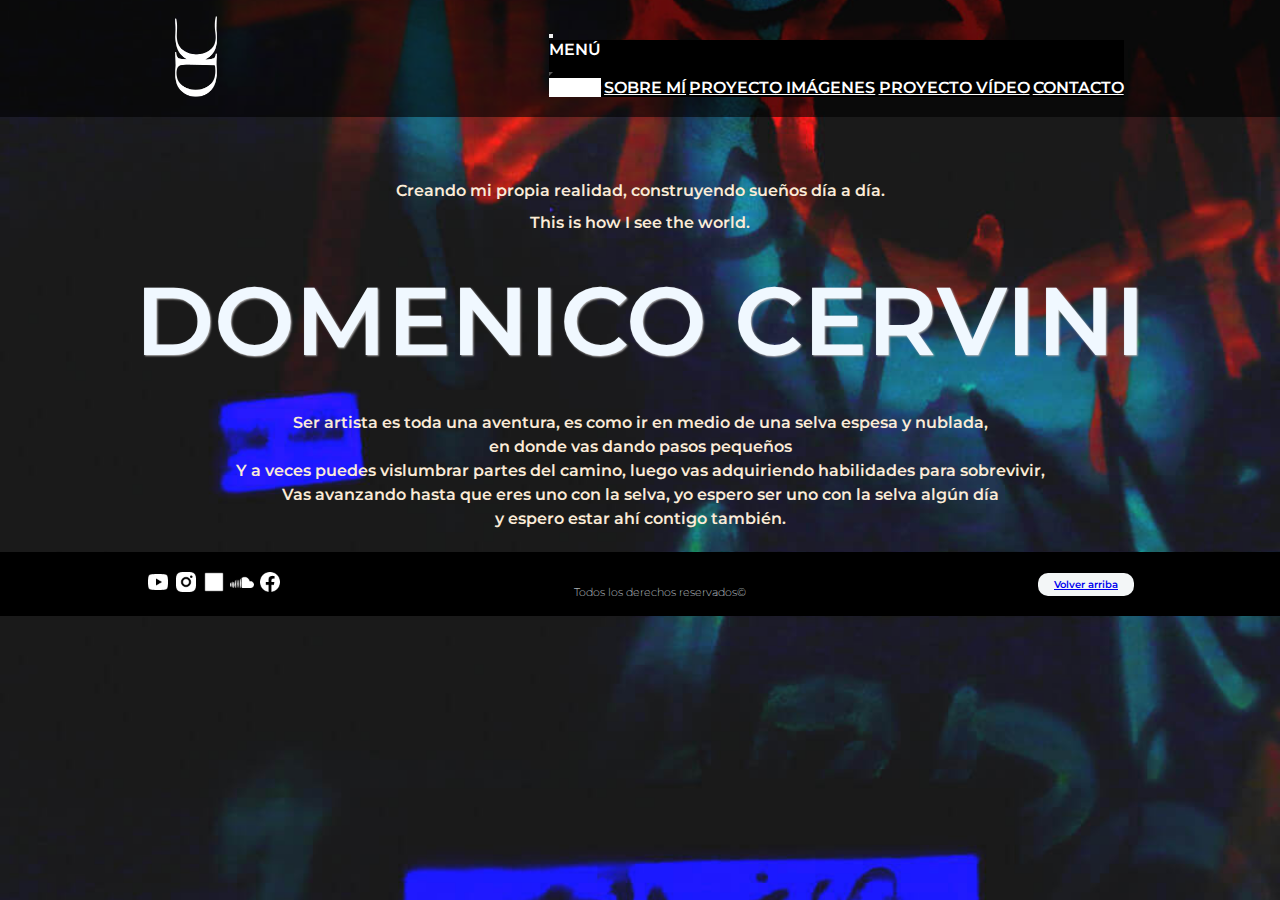
==== index.html @ 61b9f1d5 "modificando contacto" ====
<!DOCTYPE html>
<html lang="en">
<head>
    <meta charset="UTF-8">
    <meta http-equiv="X-UA-Compatible" content="IE=edge">
    <meta name="viewport" content="width=device-width, initial-scale=1.0">
    <!-- SEO -->
    <meta name="description"
      content="Descubre la biografía, música, proyecto de vídeos e imagenes del artista Domenico Cervini ¡Conoce su arte a través de sus ojos y sentidos hoy mismo!">
    <meta name="keywords"
      content="creatividad, inspiración, proceso creativo, composición, artista">
    <!-- link de mi tipografia -->
    <link rel="preconnect" href="https://fonts.googleapis.com">
    <link rel="preconnect" href="https://fonts.gstatic.com" crossorigin>
    <link href="https://fonts.googleapis.com/css2?family=Montserrat:wght@200;600;900&display=swap" rel="stylesheet">
    <!-- link de css de animaciones -->
    <link href="https://unpkg.com/aos@2.3.1/dist/aos.css" rel="stylesheet">
    <!-- link de css de bootstrap -->
    <link href="https://cdn.jsdelivr.net/npm/bootstrap@5.3.0-alpha1/dist/css/bootstrap.min.css" rel="stylesheet" integrity="sha384-GLhlTQ8iRABdZLl6O3oVMWSktQOp6b7In1Zl3/Jr59b6EGGoI1aFkw7cmDA6j6gD" crossorigin="anonymous">
    <!-- link de mi css -->
    <link rel="stylesheet" href="css/styles.css">
    <title> Domenico Cervini | Inicio</title>
</head>

<body class="bodyIndex">

    <!-- banner principal -->

    <header>
        <!-- enlace relativo e interno de logo para el header -->
        <div>
          <a href="index.html"> <img class="imgHeader" src="img/domenicoLogo.png" alt="logo nombre artista Domenico Cervini"> </a>
        </div>

        <!-- menú de navegación de bootstrap -->
        <nav class="navbar navbar-expand-lg">
          <div class="container-fluid">
            <button class="navbar-toggler" type="button" data-bs-toggle="offcanvas" data-bs-target="#offcanvasNavbar" aria-controls="offcanvasNavbar">
              <span class="navbar-toggler-icon"></span>
            </button>
            <div class="offcanvas offcanvas-end" tabindex="-1" id="offcanvasNavbar" aria-labelledby="offcanvasNavbarLabel">
              <div class="offcanvas-header">
                <p class="offcanvas-title" id="offcanvasNavbarLabel ">Menú</p>
                <button type="button" class="btn-close" data-bs-dismiss="offcanvas" aria-label="Close"></button>
              </div>
              <div class="offcanvas-body">
                <ul class="navbar-nav justify-content-end flex-grow-1 pe-3">
                  <li class="nav-item">
                    <a class="nav-link active" aria-current="page" href="index.html">Inicio</a>
                  </li>
                  <li class="nav-item">
                    <a class="nav-link" href="pages/sobreMi.html">Sobre mí</a>
                  </li>
                  <li class="nav-item">
                    <a class="nav-link" href="pages/proyectoImagenes.html">Proyecto imágenes</a>
                  </li>
                  <li class="nav-item">
                    <a class="nav-link" href="pages/proyectoVideo.html">Proyecto vídeo</a>
                  </li>
                  <li class="nav-item">
                    <a class="nav-link" href="pages/contacto.html">Contacto</a>
                  </li>
                </ul>
              </div>
            </div>
          </div>
        </nav>
    </header>

    <!-- enlace interno volver arriba -->
     <div id="irArriba"> </div>

    <!-- contenido principal del index/home -->
    <main class="mainIndex">
        <!-- texto inicial de inicio -->
        <p class="pIndex"> Creando mi propia realidad, construyendo sueños día a día. </p>
        <p class="pIndex"> This is how I see the world.</p>
  
        <!-- titulo principal de inicio -->
        <div data-aos="fade-down">
          <h1 class="tituloInicio"> DOMENICO CERVINI </h1>
        </div>

        <!-- texto artista inicio -->
        <div class="parrafoArtista">
          <p>Ser artista es toda una aventura, es como ir en medio de una selva espesa y nublada, </p>
          <p>en donde vas dando pasos pequeños </p>
          <p>Y a veces puedes vislumbrar partes del camino, luego vas adquiriendo habilidades para sobrevivir,</p>
          <p> Vas avanzando hasta que eres uno con la selva, yo espero ser uno con la selva algún día </p>
          <p>y espero estar ahí contigo también.</p>
        </div>
    </main>

    <!-- pie de página -->
    <footer>

            <!-- enlaces absoluto de redes -->
            <div>
            <a class="enlaces" href="https://www.youtube.com/channel/UC5MKo9LgobQGzyBZKidRn7w" target="_blank">
                <img src="img/youtube.png" alt="imagen de logo de youtube">
            </a> 
            <a class="enlaces" href="https://www.instagram.com/domenicocervini/" target="_blank">
                <img src="img/instagram.png" alt="imagen de logo de instagram">
            </a>
            <a class="enlaces" href="https://domenicocervini.bandcamp.com/" target="_blank">
                <img src="img/bandCamp.png" alt="imagen de logo de bandcamp">
            </a>
            <a class="enlaces" href="https://soundcloud.com/domenicocervini/" target="_blank">
                <img src="img/soundcloud.png" alt="imagen de logo de soundcloud">
            </a>
            <a class="enlaces" href="https://www.facebook.com/domenicocervini.music/" target="_blank">
                <img src="img/facebook.png" alt="imagen de logo de facebook">
            </a>
          </div>
                     
          <!-- párrafo información legal -->
          <p class="pFooter"> Todos los derechos reservados©</p>

            <!-- enlace interno -->
            <div class="irArriba">
                <a href="#irArriba">
                  Volver arriba
                </a>
            </div>
      </footer> 

           <!-- link de js de animacion -->
           <script src="https://unpkg.com/aos@2.3.1/dist/aos.js"></script>

           <!-- link de js de bootstrap -->
           <script src="https://cdn.jsdelivr.net/npm/bootstrap@5.3.0-alpha1/dist/js/bootstrap.bundle.min.js" integrity="sha384-w76AqPfDkMBDXo30jS1Sgez6pr3x5MlQ1ZAGC+nuZB+EYdgRZgiwxhTBTkF7CXvN" crossorigin="anonymous"></script>
          
           <!-- AOS -->
           <script>
            AOS.init();
          </script>
</body>
</html>
---- css/styles.css ----
/* reset */

*{
    margin: 0;
    padding: 0;
    box-sizing: border-box;
}


/* estilos generales */

body{

    font-family: 'Montserrat', sans-serif;
    font-weight: 600;
    color:aliceblue;
    background-image: url(../img/fondo.jpeg);
}


h1{
    font-family: 'Montserrat', sans-serif;
    font-weight: 600;
    text-shadow: 1px 1px 2px #b8b6b6;
    text-align: center;
    text-transform: uppercase;
}

.imgHeader{
    max-width: 5rem;
    height: auto;
}

/* estilos de header */

header{
    background-color: rgba(0, 0, 0, 0.6);
    display: flex;
    justify-content: space-around;
    align-items: center;
    position: sticky;
    top: 0;
    z-index: 2;
    text-transform: uppercase;
}

header nav ul{
    list-style: none;
    display: flex;
    gap: 0.2rem;
    background-color: rgb(0, 0, 0);
}

.offcanvas-header{
    color: rgb(255, 255, 255);
    background-color: rgb(0, 0, 0);
  }

.btn-close{
    color: rgb(0, 0, 0);
    background-color: rgb(255, 255, 255);
  }

.nav-link{
    color: rgb(255, 255, 255);
  }

  .offcanvas-body{
    background-color: rgb(0, 0, 0);
  }

  .nav-link.active {
    background-color: aliceblue;
    color: white;
  }

.container-fluid{
    background-color: transparent;
}

.navbar-toggler-icon{
    background-color: rgb(255, 255, 255);
}


/* estilos de main index */


.bodyIndex{
    background-image: url(../img/inicio.jpg);
    background-size: cover; 
    background-repeat: no-repeat;
    background-position: center;
}

.mainIndex {
    margin: 3rem 3rem 3rem 3rem;
    display: grid;
    grid-template-columns: 1fr;
    grid-template-rows: repeat(2, 10%);
    text-align: center;

}

.pIndex{
    color: antiquewhite;
}

.parrafoArtista{
    margin-top: 2rem;
    text-align: center;
    gap: 1rem;
    line-height: 1.5rem;
    color: antiquewhite;
}

.tituloInicio{
    font-size:2rem;
}

/* estilos de main sobreMi */ 

.tituloSobreMi{
    text-transform: uppercase;
    text-align: center;
}

.mainSobreMi{
    display: flex;
    flex-direction: column;
    justify-content: space-around;
    align-items: center;
    gap: 1rem;
    line-height: 2rem;
    margin: 3rem;
    text-align: justify;
}

.videoSobreMi, .pSobreMiDesktop{
    display:none;
}

/* estilos de main proyectoVideos */

.mainVideo{
    padding: 3rem;
    line-height: 2rem;
    text-align: center;
}

.pProyectoVideo{
    margin-top: 1rem;
    margin-bottom: 1rem;
}

.estiloVideo{
    margin-top: 2rem;
    width: 300px;
    height: 220px;
}


/* estilos de main proyectoImagenes */ 

.mainProyectoImagenes{
    padding: 2rem;
    margin-top: 2rem;
    margin-bottom: 2rem;
    line-height: 2rem;
    text-align:justify;
}

.textoImagenes{
    margin-top: 3rem;
    margin-bottom: 3rem;
}

/* estilos de main contacto */

.mainContacto{
    padding: 0.5rem;
    line-height: 2rem;
    margin: 3rem;
    text-align: justify;
}

.imgContacto{
    margin-top: 3rem;
    margin-bottom: 3rem;
}

.formulario{
    color: black;
}

.mensajeFormulario, .botonesFormulario{
    text-align: center;
    color:aliceblue;
}

/* estilos de footer */

footer{
    background-color: rgb(0, 0, 0);
    display: flex;
    justify-content: space-around;
    align-items: center;
    position: relative;
    width: 100%;
    height: 4rem;
    bottom: 0;
}

.pFooter{
    font-family: 'Montserrat', sans-serif;
    font-weight: 200;
    padding-top: 1rem;
    font-size: 0.7rem;
}

.redesSociales{
    font-weight: bold;
    font-weight: 600;
    font-size: 0.7rem;
}

footer a img {
    width: 1.5rem;
    text-decoration-line: none;
}

.enlaces{
    text-decoration: none;
}

#irArriba{
    position: absolute;
    top: 0;
    text-decoration: none;
    
}

.irArriba{
    font-size: 0.6rem;
    display:inline-block;
    background-color:rgb(243, 246, 247);
    padding: 6px 16px;
    border-radius: 10px;
    text-decoration: none;
}



/* mq de tablets */

@media screen and (min-width:680px) {

    /* mq de main sobre mi */

    .videoSobreMi{
        display: block; 
        width: 42rem;
        height: 42rem;   
    }

    /* mq de proyectoVideos */

    .video{
        display: grid;
        grid-template-columns: 1fr 1fr;
        grid-template-rows: 1fr 1fr;
        gap: 10px;
        margin-top: 4rem;
    }

    /* mq de main proyectoImagenes */

    .mainProyectoImagenes{
        padding: 1rem;
        line-height: 2rem;
        text-align:center;
    }

    .textoImagenes{
        margin: 2rem;
    }
}


/* mq de desktop */

@media screen and (min-width:1024px) {


    /* estilos generales */

    .nav-link.active {
        background-color: rgb(255, 255, 255);
        color: white;
      }

      header nav ul{
        list-style: none;
        display: flex;
        gap: 0.2rem;
        background-color: transparent;
    }
    

    /* estilos generales de transiciones */

    header nav ul li:hover{
        border-bottom: 1px solid rgb(213, 189, 175);
        transform: scale(0.9);
    }

    .tituloInicio, .tituloSobreMi, .tituloVideo, .tituloImagenes, .tituloContacto{
        transition: 2s;
    }

    .tituloInicio:hover, .tituloSobreMi:hover, .tituloVideo:hover, .tituloImagenes:hover, .tituloContacto:hover{
        transform: scale(0.8);
        transition: 4s;
    }


    /* mq de index  */

    .mainIndex{
        margin-top: 4rem;
    }


    .tituloInicio{
        margin-top: 1rem;
        font-size: 6rem;
    } 


    /* mq de sobreMi */

    .mainSobreMi{
        gap: 2rem;
        line-height: 2rem;
        margin: 3rem;
    }

    .pArtista{
        width: 80rem;
        text-align:center;  
    }

    .videoSobreMi {
        display: block; 
        margin-top: 2rem;
        margin-bottom: 2rem;
        width: 60rem;
        height: 42rem;   
    }

    .imgSobreMi{
        margin-top: 1rem;
        width: 76%;
        height: auto;
    }

    /* mq de proyectoVideos */

    .video{
        display: grid;
        grid-template-columns: repeat(2, 1fr);
        grid-template-rows: repeat(2, 1fr);
        gap: 5px;
        margin-top: -1rem;
    }

    .estiloVideo{
        width: 550px;
        height: 315px;
    }
    

    /* mq de proyectoImagenes */
    
    .mainProyectoImagenes{
        padding: 2rem;
        line-height: 2rem;
        text-align:center;
    }

    .textoImagenes{
        margin: 2rem;
    }
    
    /* mq de contacto */

    .mainContacto{
        background-color: aqua;
        display: grid;
        grid-template-columns: repeat(2, 1fr);
        grid-template-rows: repeat(3, 1fr);
    }

    .formulario{
        grid-column: span 2;
    }

    .tituloContacto{
        grid-column: span 1;
    }

    .imgContacto{
        grid-column: span 1;
    }

    .textoContacto{
        grid-column: span 1;
    }

    /* animacion a proyectoImagenes */

    .imgProyectoImagenes{
        animation-name: ani_img;
        animation-iteration-count: 3;
        animation-duration: 10s;
        animation-delay: 2s;
    }

    @keyframes ani_img {
        0%{
            transform: scale(1);
        }

        15%{
            transform: scale(0.9);
        }

        30%{
            transform: scale(0.8);
        }

        45%{
            transform: scale(0.7);
        }

        60%{
            transform: scale(0.8);
        }

        75%{
            transform: scale(0.9);
        }

        100%{
            transform: scale(1);
        }
    }

}
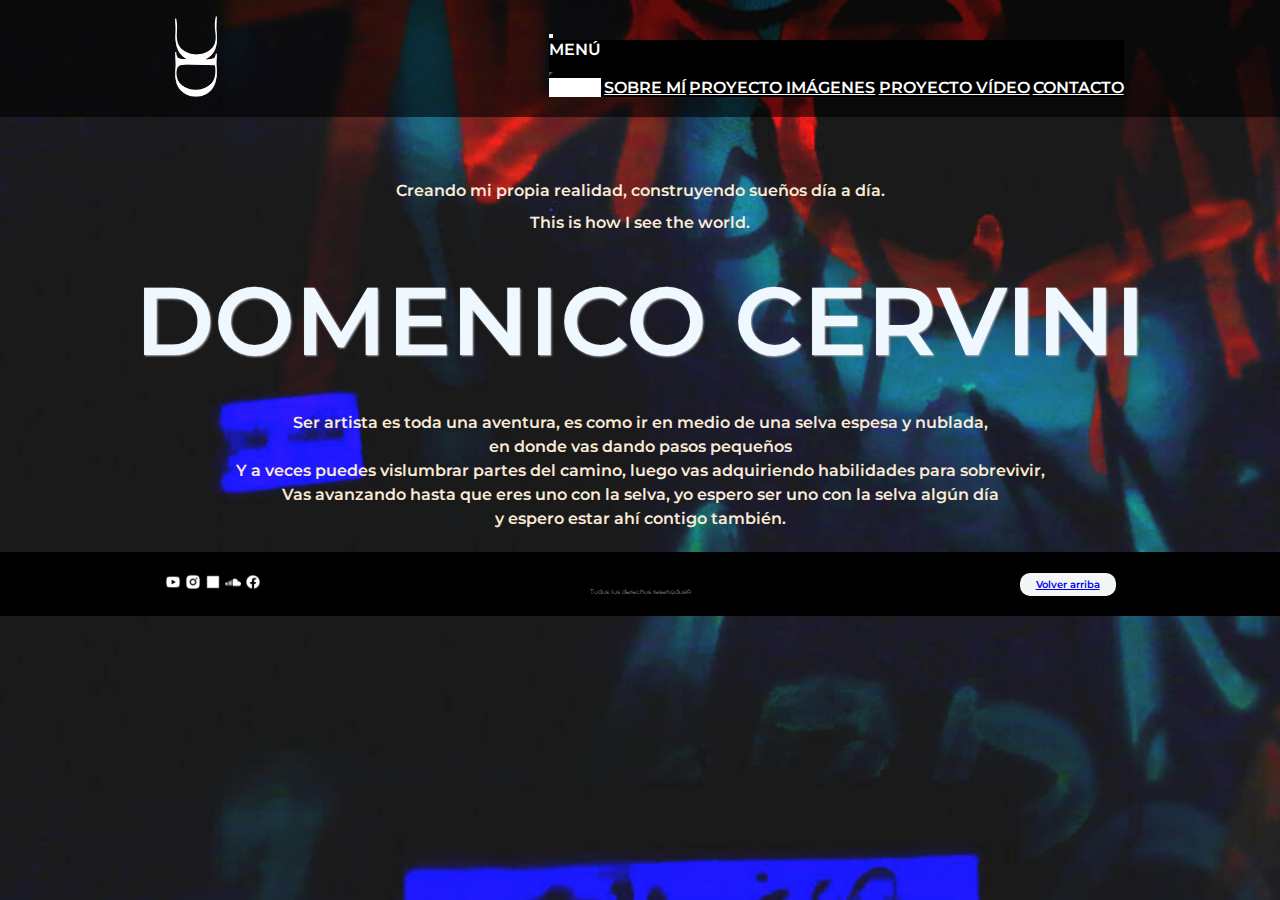
==== commit ee719385: "añandiendo favicon" ====
--- a/index.html
+++ b/index.html
@@ -20,6 +20,7 @@
     <!-- link de mi css -->
     <link rel="stylesheet" href="css/styles.css">
     <title> Domenico Cervini | Inicio</title>
+    <link rel="shortcut icon" type="image/png" href="img/favicon.png">
 </head>
 
 <body class="bodyIndex">
--- a/css/styles.css
+++ b/css/styles.css
@@ -216,17 +216,11 @@
     font-family: 'Montserrat', sans-serif;
     font-weight: 200;
     padding-top: 1rem;
-    font-size: 0.7rem;
-}
-
-.redesSociales{
-    font-weight: bold;
-    font-weight: 600;
-    font-size: 0.7rem;
+    font-size: 0.4rem;
 }
 
 footer a img {
-    width: 1.5rem;
+    width: 1rem;
     text-decoration-line: none;
 }
 
@@ -396,7 +390,7 @@
     /* mq de contacto */
 
     .mainContacto{
-        background-color: aqua;
+        background-color: rgb(0, 255, 149);
         display: grid;
         grid-template-columns: repeat(2, 1fr);
         grid-template-rows: repeat(3, 1fr);
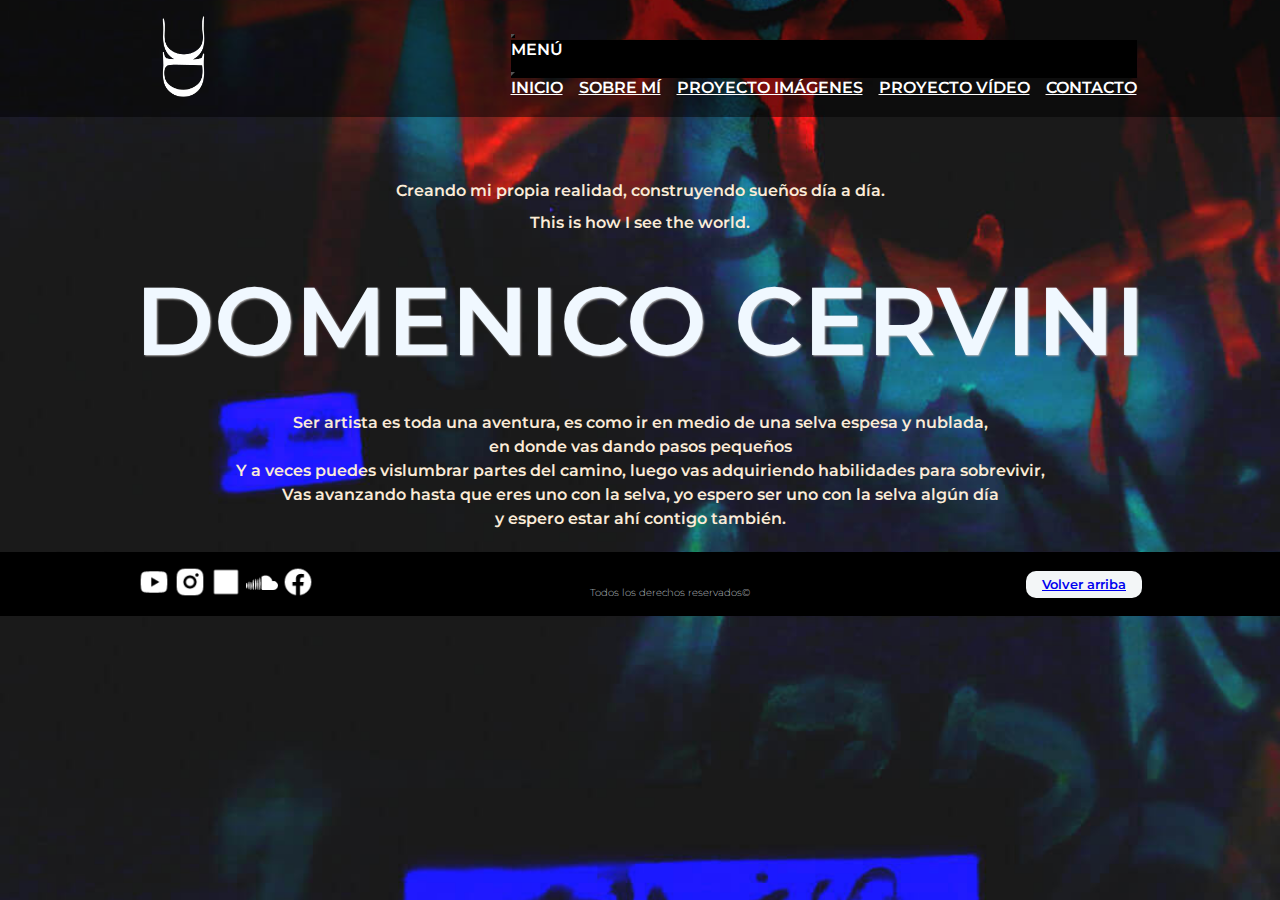
==== commit 381b088c: "modificando menu en desktop" ====
--- a/index.html
+++ b/index.html
@@ -47,7 +47,7 @@
               <div class="offcanvas-body">
                 <ul class="navbar-nav justify-content-end flex-grow-1 pe-3">
                   <li class="nav-item">
-                    <a class="nav-link active" aria-current="page" href="index.html">Inicio</a>
+                    <a class="nav-link" href="index.html">Inicio</a>
                   </li>
                   <li class="nav-item">
                     <a class="nav-link" href="pages/sobreMi.html">Sobre mí</a>
--- a/css/styles.css
+++ b/css/styles.css
@@ -1,7 +1,6 @@
-
 /* reset */
 
-*{
+* {
     margin: 0;
     padding: 0;
     box-sizing: border-box;
@@ -10,16 +9,15 @@
 
 /* estilos generales */
 
-body{
-
+body {
     font-family: 'Montserrat', sans-serif;
     font-weight: 600;
-    color:aliceblue;
+    color: aliceblue;
     background-image: url(../img/fondo.jpeg);
 }
 
 
-h1{
+h1 {
     font-family: 'Montserrat', sans-serif;
     font-weight: 600;
     text-shadow: 1px 1px 2px #b8b6b6;
@@ -27,15 +25,15 @@
     text-transform: uppercase;
 }
 
-.imgHeader{
+.imgHeader {
     max-width: 5rem;
     height: auto;
 }
 
 /* estilos de header */
 
-header{
-    background-color: rgba(0, 0, 0, 0.6);
+header {
+    background-color: rgba(0, 0, 0, 0.5);
     display: flex;
     justify-content: space-around;
     align-items: center;
@@ -45,51 +43,37 @@
     text-transform: uppercase;
 }
 
-header nav ul{
+header nav ul {
     list-style: none;
     display: flex;
     gap: 0.2rem;
     background-color: rgb(0, 0, 0);
 }
 
-.offcanvas-header{
+.offcanvas-header, .btn-close {
     color: rgb(255, 255, 255);
     background-color: rgb(0, 0, 0);
-  }
-
-.btn-close{
-    color: rgb(0, 0, 0);
-    background-color: rgb(255, 255, 255);
-  }
-
-.nav-link{
+}
+
+.nav-link {
     color: rgb(255, 255, 255);
-  }
-
-  .offcanvas-body{
+}
+
+.offcanvas-body {
     background-color: rgb(0, 0, 0);
-  }
-
-  .nav-link.active {
-    background-color: aliceblue;
-    color: white;
-  }
-
-.container-fluid{
-    background-color: transparent;
-}
-
-.navbar-toggler-icon{
-    background-color: rgb(255, 255, 255);
+}
+
+.navbar-toggler-icon, .navbar-toggler {
+    background-color:rgb(255, 255, 255);
 }
 
 
 /* estilos de main index */
 
 
-.bodyIndex{
+.bodyIndex {
     background-image: url(../img/inicio.jpg);
-    background-size: cover; 
+    background-size: cover;
     background-repeat: no-repeat;
     background-position: center;
 }
@@ -103,11 +87,11 @@
 
 }
 
-.pIndex{
+.pIndex {
     color: antiquewhite;
 }
 
-.parrafoArtista{
+.parrafoArtista {
     margin-top: 2rem;
     text-align: center;
     gap: 1rem;
@@ -115,18 +99,18 @@
     color: antiquewhite;
 }
 
-.tituloInicio{
-    font-size:2rem;
-}
-
-/* estilos de main sobreMi */ 
-
-.tituloSobreMi{
+.tituloInicio {
+    font-size: 2rem;
+}
+
+/* estilos de main sobreMi */
+
+.tituloSobreMi {
     text-transform: uppercase;
     text-align: center;
 }
 
-.mainSobreMi{
+.mainSobreMi {
     display: flex;
     flex-direction: column;
     justify-content: space-around;
@@ -137,71 +121,72 @@
     text-align: justify;
 }
 
-.videoSobreMi, .pSobreMiDesktop{
-    display:none;
+.videoSobreMi,
+.pSobreMiDesktop {
+    display: none;
 }
 
 /* estilos de main proyectoVideos */
 
-.mainVideo{
+.mainVideo {
     padding: 3rem;
     line-height: 2rem;
     text-align: center;
 }
 
-.pProyectoVideo{
+.pProyectoVideo {
     margin-top: 1rem;
     margin-bottom: 1rem;
 }
 
-.estiloVideo{
+.estiloVideo {
     margin-top: 2rem;
     width: 300px;
     height: 220px;
 }
 
 
-/* estilos de main proyectoImagenes */ 
-
-.mainProyectoImagenes{
+/* estilos de main proyectoImagenes */
+
+.mainProyectoImagenes {
     padding: 2rem;
     margin-top: 2rem;
     margin-bottom: 2rem;
     line-height: 2rem;
-    text-align:justify;
-}
-
-.textoImagenes{
+    text-align: justify;
+}
+
+.textoImagenes {
     margin-top: 3rem;
     margin-bottom: 3rem;
 }
 
 /* estilos de main contacto */
 
-.mainContacto{
+.mainContacto {
     padding: 0.5rem;
     line-height: 2rem;
     margin: 3rem;
     text-align: justify;
 }
 
-.imgContacto{
+.imgContacto {
     margin-top: 3rem;
     margin-bottom: 3rem;
 }
 
-.formulario{
+.formulario {
     color: black;
 }
 
-.mensajeFormulario, .botonesFormulario{
-    text-align: center;
-    color:aliceblue;
+.mensajeFormulario,.botonesFormulario {
+    text-align: center;
+    color: aliceblue;
 }
 
 /* estilos de footer */
 
-footer{
+footer {
     background-color: rgb(0, 0, 0);
     display: flex;
     justify-content: space-around;
@@ -212,7 +197,7 @@
     bottom: 0;
 }
 
-.pFooter{
+.pFooter {
     font-family: 'Montserrat', sans-serif;
     font-weight: 200;
     padding-top: 1rem;
@@ -224,21 +209,20 @@
     text-decoration-line: none;
 }
 
-.enlaces{
+.enlaces {
     text-decoration: none;
 }
 
-#irArriba{
+#irArriba {
     position: absolute;
     top: 0;
     text-decoration: none;
-    
-}
-
-.irArriba{
+}
+
+.irArriba {
     font-size: 0.6rem;
-    display:inline-block;
-    background-color:rgb(243, 246, 247);
+    display: inline-block;
+    background-color: rgb(243, 246, 247);
     padding: 6px 16px;
     border-radius: 10px;
     text-decoration: none;
@@ -252,15 +236,15 @@
 
     /* mq de main sobre mi */
 
-    .videoSobreMi{
-        display: block; 
+    .videoSobreMi {
+        display: block;
         width: 42rem;
-        height: 42rem;   
+        height: 42rem;
     }
 
     /* mq de proyectoVideos */
 
-    .video{
+    .video {
         display: grid;
         grid-template-columns: 1fr 1fr;
         grid-template-rows: 1fr 1fr;
@@ -270,15 +254,31 @@
 
     /* mq de main proyectoImagenes */
 
-    .mainProyectoImagenes{
+    .mainProyectoImagenes {
         padding: 1rem;
         line-height: 2rem;
-        text-align:center;
-    }
-
-    .textoImagenes{
+        text-align: center;
+    }
+
+    .textoImagenes {
         margin: 2rem;
     }
+
+    /* estilos de footer */
+
+    .pFooter {
+        font-size: 0.5rem;
+    }
+
+    footer a img {
+        width: 1.5rem;
+    }
+
+    .irArriba {
+        font-size: 0.6rem;
+        padding: 6px 16px;
+        border-radius: 10px;
+    }
 }
 
 
@@ -286,34 +286,26 @@
 
 @media screen and (min-width:1024px) {
 
-
-    /* estilos generales */
-
-    .nav-link.active {
-        background-color: rgb(255, 255, 255);
-        color: white;
-      }
-
-      header nav ul{
-        list-style: none;
-        display: flex;
-        gap: 0.2rem;
+    /* mq estilos de header */
+
+    header nav ul, .offcanvas-body {
+        gap: 1rem;
         background-color: transparent;
     }
-    
 
     /* estilos generales de transiciones */
 
-    header nav ul li:hover{
+    header nav ul li:hover {
         border-bottom: 1px solid rgb(213, 189, 175);
         transform: scale(0.9);
-    }
-
-    .tituloInicio, .tituloSobreMi, .tituloVideo, .tituloImagenes, .tituloContacto{
+        background-color: rgb(255, 255, 255, 0.4);
+    }
+
+    .tituloInicio, .tituloSobreMi, .tituloVideo, .tituloImagenes, .tituloContacto {
         transition: 2s;
     }
 
-    .tituloInicio:hover, .tituloSobreMi:hover, .tituloVideo:hover, .tituloImagenes:hover, .tituloContacto:hover{
+    .tituloInicio:hover, .tituloSobreMi:hover, .tituloVideo:hover, .tituloImagenes:hover, .tituloContacto:hover {
         transform: scale(0.8);
         transition: 4s;
     }
@@ -321,39 +313,39 @@
 
     /* mq de index  */
 
-    .mainIndex{
+    .mainIndex {
         margin-top: 4rem;
     }
 
 
-    .tituloInicio{
+    .tituloInicio {
         margin-top: 1rem;
         font-size: 6rem;
-    } 
+    }
 
 
     /* mq de sobreMi */
 
-    .mainSobreMi{
+    .mainSobreMi {
         gap: 2rem;
         line-height: 2rem;
         margin: 3rem;
     }
 
-    .pArtista{
+    .pArtista {
         width: 80rem;
-        text-align:center;  
+        text-align: center;
     }
 
     .videoSobreMi {
-        display: block; 
+        display: block;
         margin-top: 2rem;
         margin-bottom: 2rem;
         width: 60rem;
-        height: 42rem;   
-    }
-
-    .imgSobreMi{
+        height: 42rem;
+    }
+
+    .imgSobreMi {
         margin-top: 1rem;
         width: 76%;
         height: auto;
@@ -361,7 +353,7 @@
 
     /* mq de proyectoVideos */
 
-    .video{
+    .video {
         display: grid;
         grid-template-columns: repeat(2, 1fr);
         grid-template-rows: repeat(2, 1fr);
@@ -369,52 +361,68 @@
         margin-top: -1rem;
     }
 
-    .estiloVideo{
+    .estiloVideo {
         width: 550px;
         height: 315px;
     }
-    
+
 
     /* mq de proyectoImagenes */
-    
-    .mainProyectoImagenes{
+
+    .mainProyectoImagenes {
         padding: 2rem;
         line-height: 2rem;
-        text-align:center;
-    }
-
-    .textoImagenes{
+        text-align: center;
+    }
+
+    .textoImagenes {
         margin: 2rem;
     }
-    
+
     /* mq de contacto */
 
-    .mainContacto{
+    .mainContacto {
         background-color: rgb(0, 255, 149);
         display: grid;
-        grid-template-columns: repeat(2, 1fr);
-        grid-template-rows: repeat(3, 1fr);
-    }
-
-    .formulario{
-        grid-column: span 2;
-    }
-
-    .tituloContacto{
-        grid-column: span 1;
-    }
-
-    .imgContacto{
-        grid-column: span 1;
-    }
-
-    .textoContacto{
-        grid-column: span 1;
+        grid-template-columns: repeat(3, 3fr);
+        grid-template-rows: repeat(2, 1fr);
+    }
+
+    .formulario {
+        grid-row: span 2;
+    }
+
+    .tituloContacto {
+        grid-area: span ;
+    }
+
+    .imgContacto {
+        grid-area: span ;
+    }
+
+    .textoContacto {
+        grid-area: span ;
+    }
+
+    /* estilos de footer */
+
+    .pFooter {
+        font-size: 0.6rem;
+    }
+
+    footer a img {
+        width: 2rem;
+    }
+
+    .irArriba {
+        font-size: 0.8rem;
+        padding: 6px 16px;
+        border-radius: 10px;
     }
 
     /* animacion a proyectoImagenes */
 
-    .imgProyectoImagenes{
+    .imgProyectoImagenes {
         animation-name: ani_img;
         animation-iteration-count: 3;
         animation-duration: 10s;
@@ -422,36 +430,33 @@
     }
 
     @keyframes ani_img {
-        0%{
+        0% {
             transform: scale(1);
         }
 
-        15%{
+        15% {
             transform: scale(0.9);
         }
 
-        30%{
+        30% {
             transform: scale(0.8);
         }
 
-        45%{
+        45% {
             transform: scale(0.7);
         }
 
-        60%{
+        60% {
             transform: scale(0.8);
         }
 
-        75%{
+        75% {
             transform: scale(0.9);
         }
 
-        100%{
+        100% {
             transform: scale(1);
         }
     }
 
-}
-
-
-
+}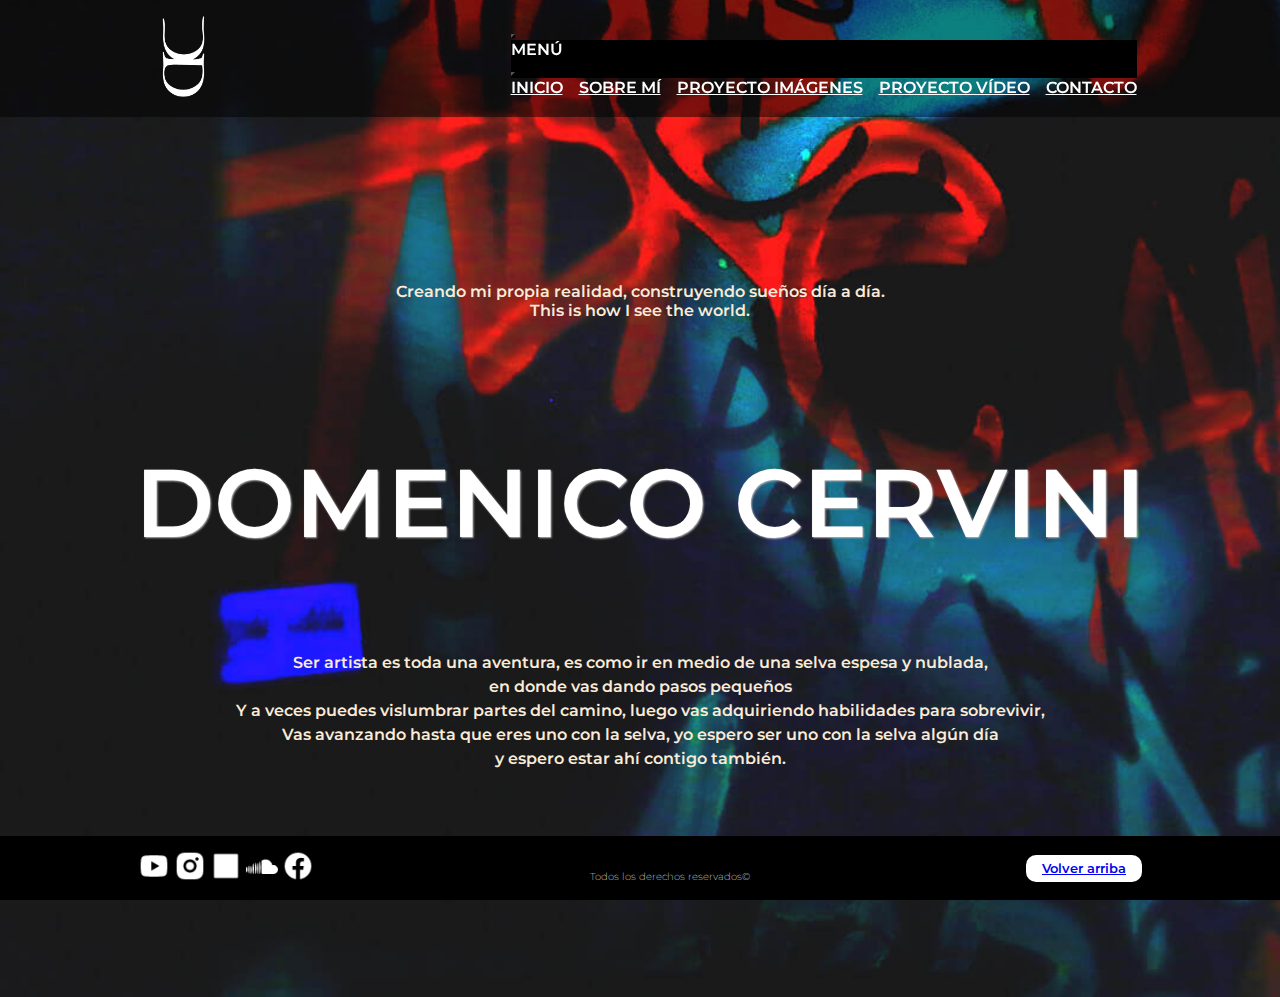
==== commit a4f2eafb: "modificando tamaño index" ====
--- a/index.html
+++ b/index.html
@@ -73,9 +73,12 @@
 
     <!-- contenido principal del index/home -->
     <main class="mainIndex">
+
         <!-- texto inicial de inicio -->
-        <p class="pIndex"> Creando mi propia realidad, construyendo sueños día a día. </p>
-        <p class="pIndex"> This is how I see the world.</p>
+        <div class="pIndex">
+          <p> Creando mi propia realidad, construyendo sueños día a día. </p>
+          <p> This is how I see the world.</p>
+      </div>
   
         <!-- titulo principal de inicio -->
         <div data-aos="fade-down">
@@ -93,7 +96,7 @@
     </main>
 
     <!-- pie de página -->
-    <footer>
+    <footer class="footerInicio">
 
             <!-- enlaces absoluto de redes -->
             <div>
--- a/css/styles.css
+++ b/css/styles.css
@@ -12,13 +12,14 @@
 body {
     font-family: 'Montserrat', sans-serif;
     font-weight: 600;
-    color: aliceblue;
+    color: rgb(243, 240, 236);
     background-image: url(../img/fondo.jpeg);
 }
 
 
 h1 {
     font-family: 'Montserrat', sans-serif;
+    color: white;
     font-weight: 600;
     text-shadow: 1px 1px 2px #b8b6b6;
     text-align: center;
@@ -50,7 +51,8 @@
     background-color: rgb(0, 0, 0);
 }
 
-.offcanvas-header, .btn-close {
+.offcanvas-header,
+.btn-close {
     color: rgb(255, 255, 255);
     background-color: rgb(0, 0, 0);
 }
@@ -63,8 +65,9 @@
     background-color: rgb(0, 0, 0);
 }
 
-.navbar-toggler-icon, .navbar-toggler {
-    background-color:rgb(255, 255, 255);
+.navbar-toggler-icon,
+.navbar-toggler {
+    background-color: rgb(255, 255, 255);
 }
 
 
@@ -121,8 +124,7 @@
     text-align: justify;
 }
 
-.videoSobreMi,
-.pSobreMiDesktop {
+.videoSobreMi, .pSobreMiDesktop {
     display: none;
 }
 
@@ -163,6 +165,10 @@
 
 /* estilos de main contacto */
 
+.tituloContacto{
+    margin-bottom: 2rem;
+}
+
 .mainContacto {
     padding: 0.5rem;
     line-height: 2rem;
@@ -179,9 +185,13 @@
     color: black;
 }
 
-.mensajeFormulario,.botonesFormulario {
+.mensajeFormulario, .botonesFormulario {
     text-align: center;
-    color: aliceblue;
+    color: antiquewhite;
+}
+
+.noTextoContacto{
+    display: none;
 }
 
 /* estilos de footer */
@@ -191,7 +201,7 @@
     display: flex;
     justify-content: space-around;
     align-items: center;
-    position: relative;
+    position: sticky;
     width: 100%;
     height: 4rem;
     bottom: 0;
@@ -222,7 +232,7 @@
 .irArriba {
     font-size: 0.6rem;
     display: inline-block;
-    background-color: rgb(243, 246, 247);
+    background-color:rgb(255, 255, 255);
     padding: 6px 16px;
     border-radius: 10px;
     text-decoration: none;
@@ -284,11 +294,12 @@
 
 /* mq de desktop */
 
-@media screen and (min-width:1024px) {
+@media screen and (min-width:1024px)  {
 
     /* mq estilos de header */
 
-    header nav ul, .offcanvas-body {
+    header nav ul,
+    .offcanvas-body {
         gap: 1rem;
         background-color: transparent;
     }
@@ -301,11 +312,19 @@
         background-color: rgb(255, 255, 255, 0.4);
     }
 
-    .tituloInicio, .tituloSobreMi, .tituloVideo, .tituloImagenes, .tituloContacto {
+    .tituloInicio,
+    .tituloSobreMi,
+    .tituloVideo,
+    .tituloImagenes,
+    .tituloContacto {
         transition: 2s;
     }
 
-    .tituloInicio:hover, .tituloSobreMi:hover, .tituloVideo:hover, .tituloImagenes:hover, .tituloContacto:hover {
+    .tituloInicio:hover,
+    .tituloSobreMi:hover,
+    .tituloVideo:hover,
+    .tituloImagenes:hover,
+    .tituloContacto:hover {
         transform: scale(0.8);
         transition: 4s;
     }
@@ -314,14 +333,24 @@
     /* mq de index  */
 
     .mainIndex {
-        margin-top: 4rem;
-    }
-
+        height: 80vh;
+    }
+
+    .pIndex{
+        margin-top: 13vh;
+    }
 
     .tituloInicio {
-        margin-top: 1rem;
+        margin-top: 23vh;
         font-size: 6rem;
     }
+
+        
+    .parrafoArtista {
+        margin-top: 38vh;
+        margin-bottom: 5vh;
+    }
+
 
 
     /* mq de sobreMi */
@@ -333,7 +362,7 @@
     }
 
     .pArtista {
-        width: 80rem;
+        width: 70rem;
         text-align: center;
     }
 
@@ -358,7 +387,6 @@
         grid-template-columns: repeat(2, 1fr);
         grid-template-rows: repeat(2, 1fr);
         gap: 5px;
-        margin-top: -1rem;
     }
 
     .estiloVideo {
@@ -381,30 +409,50 @@
 
     /* mq de contacto */
 
-    .mainContacto {
-        background-color: rgb(0, 255, 149);
+    .gridCaja {
         display: grid;
-        grid-template-columns: repeat(3, 3fr);
-        grid-template-rows: repeat(2, 1fr);
+        grid-template-columns: repeat(2, 1fr);
+        grid-template-rows: 60% 40%;
+        text-align: center;
+        margin-top: -5rem;
+    }
+
+    .noTextoContacto{
+        display: block;
     }
 
     .formulario {
-        grid-row: span 2;
-    }
-
-    .tituloContacto {
-        grid-area: span ;
+        grid-column: span 2;
+        padding: 3rem;
     }
 
     .imgContacto {
-        grid-area: span ;
+        width: 30rem;
+        height: 25rem;
+        margin-top: 6rem;
+        margin-left: 3.5rem;
     }
 
     .textoContacto {
-        grid-area: span ;
+        text-align: center;
+        margin-top: 4rem;
+        margin-left: 3rem;
+        padding: 3rem;
+        height: 30rem;
+        width: 36rem;
+        line-height: 2.2rem;
     }
 
     /* estilos de footer */
+
+    footer{
+        justify-content: space-around;
+        align-items: center;
+        position: sticky;
+        width: 100%;
+        height: 4rem;
+        bottom: 0;
+    }
 
     .pFooter {
         font-size: 0.6rem;
@@ -420,42 +468,42 @@
         border-radius: 10px;
     }
 
-    /* animacion a proyectoImagenes */
-
-    .imgProyectoImagenes {
+    /* animacion a sobreMi */
+
+    .imgSobreMi {
         animation-name: ani_img;
-        animation-iteration-count: 3;
+        animation-iteration-count: infinite;
         animation-duration: 10s;
-        animation-delay: 2s;
+        animation-delay: 1s;
     }
 
     @keyframes ani_img {
         0% {
+            transform: scale(1.1);
+        }
+
+        15% {
             transform: scale(1);
         }
 
-        15% {
+        30% {
             transform: scale(0.9);
         }
 
-        30% {
+        45% {
             transform: scale(0.8);
         }
 
-        45% {
-            transform: scale(0.7);
-        }
-
         60% {
-            transform: scale(0.8);
+            transform: scale(0.9);
         }
 
         75% {
-            transform: scale(0.9);
+            transform: scale(1);
         }
 
         100% {
-            transform: scale(1);
+            transform: scale(1.1);
         }
     }
 
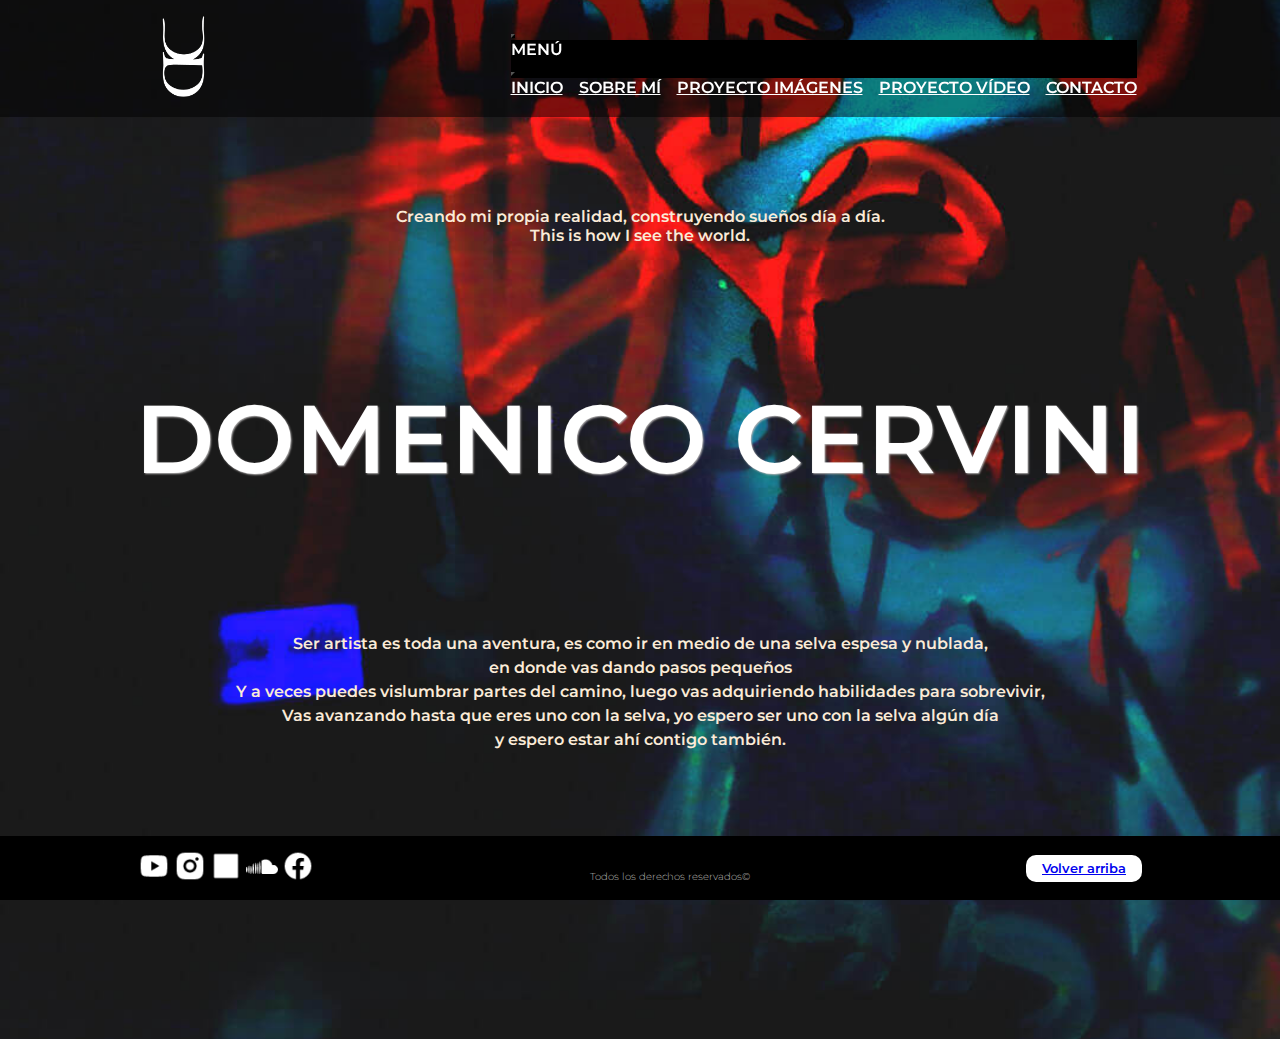
==== commit d0a794f4: "modificando responsive index" ====
--- a/index.html
+++ b/index.html
@@ -65,7 +65,7 @@
               </div>
             </div>
           </div>
-        </nav>
+        </nav> 
     </header>
 
     <!-- enlace interno volver arriba -->
--- a/css/styles.css
+++ b/css/styles.css
@@ -51,12 +51,15 @@
     background-color: rgb(0, 0, 0);
 }
 
-.offcanvas-header,
-.btn-close {
+.offcanvas-header {
     color: rgb(255, 255, 255);
     background-color: rgb(0, 0, 0);
 }
 
+.btn-close{
+    background-color:rgb(255, 255, 255);
+}
+
 .nav-link {
     color: rgb(255, 255, 255);
 }
@@ -65,9 +68,8 @@
     background-color: rgb(0, 0, 0);
 }
 
-.navbar-toggler-icon,
-.navbar-toggler {
-    background-color: rgb(255, 255, 255);
+.navbar-toggler{
+    background-color: whitesmoke;
 }
 
 
@@ -82,12 +84,8 @@
 }
 
 .mainIndex {
-    margin: 3rem 3rem 3rem 3rem;
-    display: grid;
-    grid-template-columns: 1fr;
-    grid-template-rows: repeat(2, 10%);
+    margin: 3rem;
     text-align: center;
-
 }
 
 .pIndex {
@@ -95,14 +93,15 @@
 }
 
 .parrafoArtista {
-    margin-top: 2rem;
+    margin-top: 5rem;
     text-align: center;
-    gap: 1rem;
+    gap: 2rem;
     line-height: 1.5rem;
     color: antiquewhite;
 }
 
 .tituloInicio {
+    margin-top: 4rem;
     font-size: 2rem;
 }
 
@@ -337,18 +336,18 @@
     }
 
     .pIndex{
-        margin-top: 13vh;
+        margin-top: 10vh;
     }
 
     .tituloInicio {
-        margin-top: 23vh;
+        margin-top: 15vh;
         font-size: 6rem;
     }
 
         
     .parrafoArtista {
-        margin-top: 38vh;
-        margin-bottom: 5vh;
+        margin-top: 15vh;
+        text-align: center;
     }
 
 
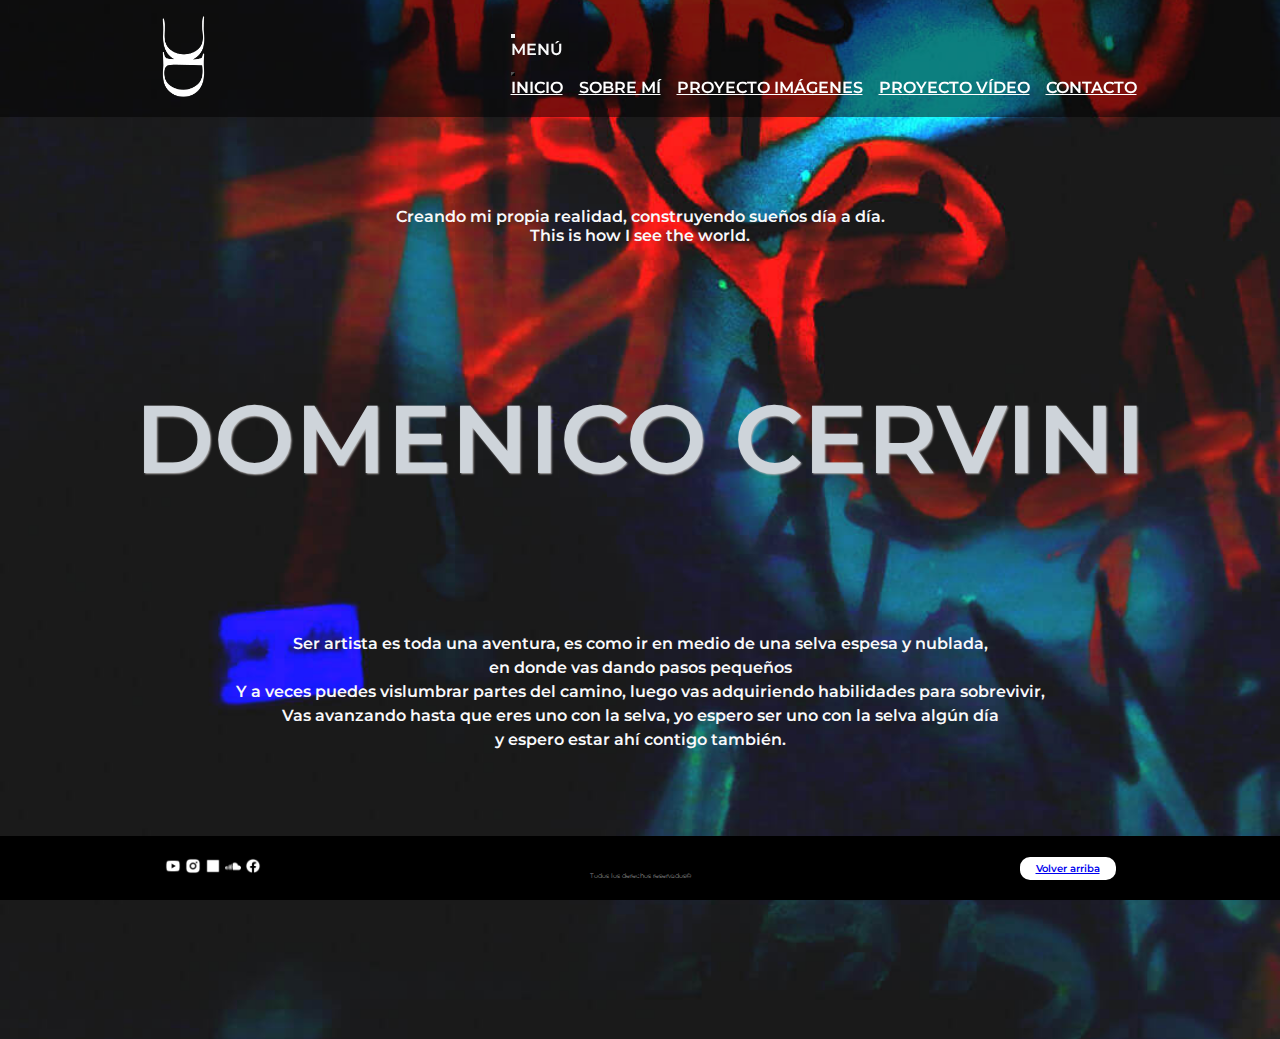
==== commit c2874554: "añadiendo scss a mi proyecto" ====
--- a/index.html
+++ b/index.html
@@ -18,19 +18,24 @@
     <!-- link de css de bootstrap -->
     <link href="https://cdn.jsdelivr.net/npm/bootstrap@5.3.0-alpha1/dist/css/bootstrap.min.css" rel="stylesheet" integrity="sha384-GLhlTQ8iRABdZLl6O3oVMWSktQOp6b7In1Zl3/Jr59b6EGGoI1aFkw7cmDA6j6gD" crossorigin="anonymous">
     <!-- link de mi css -->
-    <link rel="stylesheet" href="css/styles.css">
+    <link rel="stylesheet" href="css/main.css">
     <title> Domenico Cervini | Inicio</title>
     <link rel="shortcut icon" type="image/png" href="img/favicon.png">
 </head>
 
 <body class="bodyIndex">
 
+    <!-- enlace interno volver arriba -->
+    <div id="irArriba"> </div>
+
     <!-- banner principal -->
 
     <header>
         <!-- enlace relativo e interno de logo para el header -->
         <div>
-          <a href="index.html"> <img class="imgHeader" src="img/domenicoLogo.png" alt="logo nombre artista Domenico Cervini"> </a>
+          <a href="index.html"> 
+            <img class="imgHeader" src="img/domenicoLogo.png" alt="logo nombre artista Domenico Cervini"> 
+          </a>
         </div>
 
         <!-- menú de navegación de bootstrap -->
@@ -68,9 +73,6 @@
         </nav> 
     </header>
 
-    <!-- enlace interno volver arriba -->
-     <div id="irArriba"> </div>
-
     <!-- contenido principal del index/home -->
     <main class="mainIndex">
 
@@ -78,7 +80,7 @@
         <div class="pIndex">
           <p> Creando mi propia realidad, construyendo sueños día a día. </p>
           <p> This is how I see the world.</p>
-      </div>
+        </div>
   
         <!-- titulo principal de inicio -->
         <div data-aos="fade-down">
@@ -98,8 +100,8 @@
     <!-- pie de página -->
     <footer class="footerInicio">
 
-            <!-- enlaces absoluto de redes -->
-            <div>
+        <!-- enlaces absoluto de redes -->
+        <div>
             <a class="enlaces" href="https://www.youtube.com/channel/UC5MKo9LgobQGzyBZKidRn7w" target="_blank">
                 <img src="img/youtube.png" alt="imagen de logo de youtube">
             </a> 
@@ -115,16 +117,16 @@
             <a class="enlaces" href="https://www.facebook.com/domenicocervini.music/" target="_blank">
                 <img src="img/facebook.png" alt="imagen de logo de facebook">
             </a>
-          </div>
+        </div>
                      
-          <!-- párrafo información legal -->
+        <!-- párrafo información legal -->
           <p class="pFooter"> Todos los derechos reservados©</p>
 
             <!-- enlace interno -->
             <div class="irArriba">
-                <a href="#irArriba">
-                  Volver arriba
-                </a>
+              <a href="#irArriba">
+                Volver arriba
+              </a>
             </div>
       </footer> 
 
--- a/css/main.css
+++ b/css/main.css
@@ -0,0 +1,906 @@
+/* estilos de index */
+.bodyIndex {
+  background-image: url(../img/inicio.jpg);
+  background-size: cover;
+  background-repeat: no-repeat;
+  background-position: center;
+  color: rgb(248, 249, 250);
+}
+
+.mainIndex {
+  margin: 3rem;
+  text-align: center;
+  color: rgb(248, 249, 250);
+}
+.mainIndex .pIndex {
+  color: rgb(248, 249, 250);
+}
+.mainIndex .tituloInicio {
+  margin-top: 4rem;
+  font-size: 2rem;
+}
+.mainIndex .parrafoArtista {
+  margin-top: 5rem;
+  text-align: center;
+  gap: 2rem;
+  line-height: 1.5rem;
+  color: rgb(248, 249, 250);
+}
+
+/* mq de desktop */
+@media screen and (min-width: 1024px) {
+  /* mq estilos de header */
+  header nav .offcanvas-body {
+    gap: 1rem;
+    background-color: transparent;
+  }
+  header nav ul {
+    gap: 1rem;
+    background-color: transparent;
+  }
+  /* mq de index  */
+  .mainIndex {
+    height: 80vh;
+  }
+  .mainIndex .pIndex {
+    margin-top: 10vh;
+  }
+  .mainIndex .tituloInicio {
+    margin-top: 15vh;
+    font-size: 6rem;
+  }
+  .mainIndex .parrafoArtista {
+    margin-top: 15vh;
+    text-align: center;
+  }
+  /* mq de sobreMi */
+  .mainSobreMi {
+    gap: 2rem;
+    margin: 3rem;
+  }
+  .mainSobreMi .imgSobreMi {
+    margin-top: 1rem;
+    width: 76%;
+    height: auto;
+  }
+  .mainSobreMi .videoSobreMi {
+    display: block;
+    margin-top: 2rem;
+    margin-bottom: 2rem;
+    width: 59rem;
+    height: 42rem;
+  }
+  .mainSobreMi .pArtista {
+    width: 70rem;
+    text-align: center;
+    line-height: 2rem;
+  }
+  /* mq de proyectoVideos */
+  .mainVideo .video {
+    display: grid;
+    grid-template-columns: repeat(2, 1fr);
+    grid-template-rows: repeat(2, 1fr);
+    gap: 2rem;
+  }
+  .mainVideo .video .estiloVideo {
+    width: 550px;
+    height: 315px;
+  }
+  /* mq de proyectoImagenes */
+  .mainProyectoImagenes {
+    margin: 2rem;
+    padding: 2rem;
+    line-height: 2rem;
+    text-align: center;
+  }
+  /* mq de contacto */
+  .gridCaja {
+    display: grid;
+    grid-template-columns: repeat(2, 1fr);
+    grid-template-rows: 60% 40%;
+    text-align: center;
+    margin-top: -5rem;
+    /* estilos de footer */
+  }
+  .gridCaja .textoContacto {
+    text-align: center;
+    margin-top: 4rem;
+    margin-left: 3rem;
+    padding: 3rem;
+    height: 30rem;
+    width: 36rem;
+    line-height: 2.2rem;
+  }
+  .gridCaja .noTextoContacto {
+    display: block;
+  }
+  .gridCaja .imgContacto {
+    width: 30rem;
+    height: 25rem;
+    margin-top: 6rem;
+    margin-left: 3.5rem;
+  }
+  .gridCaja .formulario {
+    grid-column: span 2;
+    padding: 3rem;
+  }
+  .gridCaja footer {
+    justify-content: space-around;
+    align-items: center;
+    position: -webkit-sticky;
+    position: sticky;
+    width: 100%;
+    height: 30rem;
+    bottom: 0;
+  }
+}
+/* mq de tablets */
+@media screen and (min-width: 680px) {
+  /* mq de main sobre mi */
+  .videoSobreMi {
+    display: block;
+    width: 42rem;
+    height: 42rem;
+  }
+  /* mq de proyectoVideos */
+  .video {
+    display: grid;
+    grid-template-columns: 1fr 1fr;
+    grid-template-rows: 1fr 1fr;
+    gap: 10px;
+    margin-top: 4rem;
+  }
+  /* mq de main proyectoImagenes */
+  .mainProyectoImagenes {
+    padding: 1rem;
+    line-height: 2rem;
+    text-align: center;
+  }
+  .mainProyectoImagenes .textoImagenes {
+    margin: 2rem;
+  }
+  /* estilos de footer */
+  footer .pFooter {
+    font-size: 3rem;
+  }
+  footer a img {
+    width: 1.5rem;
+  }
+}
+/* estilos de sobreMi */
+.mainSobreMi {
+  display: flex;
+  flex-direction: column;
+  justify-content: space-around;
+  align-items: center;
+  gap: 1rem;
+  line-height: 2rem;
+  margin: 3rem;
+  text-align: justify;
+}
+.mainSobreMi .tituloSobreMi {
+  text-transform: uppercase;
+  text-align: center;
+}
+.mainSobreMi .pSobreMiDesktop {
+  display: none;
+}
+.mainSobreMi .videoSobreMi {
+  display: none;
+}
+
+/* mq de desktop */
+@media screen and (min-width: 1024px) {
+  /* mq estilos de header */
+  header nav .offcanvas-body {
+    gap: 1rem;
+    background-color: transparent;
+  }
+  header nav ul {
+    gap: 1rem;
+    background-color: transparent;
+  }
+  /* mq de index  */
+  .mainIndex {
+    height: 80vh;
+  }
+  .mainIndex .pIndex {
+    margin-top: 10vh;
+  }
+  .mainIndex .tituloInicio {
+    margin-top: 15vh;
+    font-size: 6rem;
+  }
+  .mainIndex .parrafoArtista {
+    margin-top: 15vh;
+    text-align: center;
+  }
+  /* mq de sobreMi */
+  .mainSobreMi {
+    gap: 2rem;
+    margin: 3rem;
+  }
+  .mainSobreMi .imgSobreMi {
+    margin-top: 1rem;
+    width: 76%;
+    height: auto;
+  }
+  .mainSobreMi .videoSobreMi {
+    display: block;
+    margin-top: 2rem;
+    margin-bottom: 2rem;
+    width: 59rem;
+    height: 42rem;
+  }
+  .mainSobreMi .pArtista {
+    width: 70rem;
+    text-align: center;
+    line-height: 2rem;
+  }
+  /* mq de proyectoVideos */
+  .mainVideo .video {
+    display: grid;
+    grid-template-columns: repeat(2, 1fr);
+    grid-template-rows: repeat(2, 1fr);
+    gap: 2rem;
+  }
+  .mainVideo .video .estiloVideo {
+    width: 550px;
+    height: 315px;
+  }
+  /* mq de proyectoImagenes */
+  .mainProyectoImagenes {
+    margin: 2rem;
+    padding: 2rem;
+    line-height: 2rem;
+    text-align: center;
+  }
+  /* mq de contacto */
+  .gridCaja {
+    display: grid;
+    grid-template-columns: repeat(2, 1fr);
+    grid-template-rows: 60% 40%;
+    text-align: center;
+    margin-top: -5rem;
+    /* estilos de footer */
+  }
+  .gridCaja .textoContacto {
+    text-align: center;
+    margin-top: 4rem;
+    margin-left: 3rem;
+    padding: 3rem;
+    height: 30rem;
+    width: 36rem;
+    line-height: 2.2rem;
+  }
+  .gridCaja .noTextoContacto {
+    display: block;
+  }
+  .gridCaja .imgContacto {
+    width: 30rem;
+    height: 25rem;
+    margin-top: 6rem;
+    margin-left: 3.5rem;
+  }
+  .gridCaja .formulario {
+    grid-column: span 2;
+    padding: 3rem;
+  }
+  .gridCaja footer {
+    justify-content: space-around;
+    align-items: center;
+    position: -webkit-sticky;
+    position: sticky;
+    width: 100%;
+    height: 30rem;
+    bottom: 0;
+  }
+}
+/* mq de tablets */
+@media screen and (min-width: 680px) {
+  /* mq de main sobre mi */
+  .videoSobreMi {
+    display: block;
+    width: 42rem;
+    height: 42rem;
+  }
+  /* mq de proyectoVideos */
+  .video {
+    display: grid;
+    grid-template-columns: 1fr 1fr;
+    grid-template-rows: 1fr 1fr;
+    gap: 10px;
+    margin-top: 4rem;
+  }
+  /* mq de main proyectoImagenes */
+  .mainProyectoImagenes {
+    padding: 1rem;
+    line-height: 2rem;
+    text-align: center;
+  }
+  .mainProyectoImagenes .textoImagenes {
+    margin: 2rem;
+  }
+  /* estilos de footer */
+  footer .pFooter {
+    font-size: 3rem;
+  }
+  footer a img {
+    width: 1.5rem;
+  }
+}
+/* estilo proyecto imagenes */
+.mainProyectoImagenes {
+  padding: 2rem;
+  margin-top: 2rem;
+  margin-bottom: 2rem;
+  line-height: 2rem;
+  text-align: justify;
+}
+.mainProyectoImagenes .textoImagenes {
+  margin-top: 3rem;
+  margin-bottom: 3rem;
+}
+
+/* mq de desktop */
+@media screen and (min-width: 1024px) {
+  /* mq estilos de header */
+  header nav .offcanvas-body {
+    gap: 1rem;
+    background-color: transparent;
+  }
+  header nav ul {
+    gap: 1rem;
+    background-color: transparent;
+  }
+  /* mq de index  */
+  .mainIndex {
+    height: 80vh;
+  }
+  .mainIndex .pIndex {
+    margin-top: 10vh;
+  }
+  .mainIndex .tituloInicio {
+    margin-top: 15vh;
+    font-size: 6rem;
+  }
+  .mainIndex .parrafoArtista {
+    margin-top: 15vh;
+    text-align: center;
+  }
+  /* mq de sobreMi */
+  .mainSobreMi {
+    gap: 2rem;
+    margin: 3rem;
+  }
+  .mainSobreMi .imgSobreMi {
+    margin-top: 1rem;
+    width: 76%;
+    height: auto;
+  }
+  .mainSobreMi .videoSobreMi {
+    display: block;
+    margin-top: 2rem;
+    margin-bottom: 2rem;
+    width: 59rem;
+    height: 42rem;
+  }
+  .mainSobreMi .pArtista {
+    width: 70rem;
+    text-align: center;
+    line-height: 2rem;
+  }
+  /* mq de proyectoVideos */
+  .mainVideo .video {
+    display: grid;
+    grid-template-columns: repeat(2, 1fr);
+    grid-template-rows: repeat(2, 1fr);
+    gap: 2rem;
+  }
+  .mainVideo .video .estiloVideo {
+    width: 550px;
+    height: 315px;
+  }
+  /* mq de proyectoImagenes */
+  .mainProyectoImagenes {
+    margin: 2rem;
+    padding: 2rem;
+    line-height: 2rem;
+    text-align: center;
+  }
+  /* mq de contacto */
+  .gridCaja {
+    display: grid;
+    grid-template-columns: repeat(2, 1fr);
+    grid-template-rows: 60% 40%;
+    text-align: center;
+    margin-top: -5rem;
+    /* estilos de footer */
+  }
+  .gridCaja .textoContacto {
+    text-align: center;
+    margin-top: 4rem;
+    margin-left: 3rem;
+    padding: 3rem;
+    height: 30rem;
+    width: 36rem;
+    line-height: 2.2rem;
+  }
+  .gridCaja .noTextoContacto {
+    display: block;
+  }
+  .gridCaja .imgContacto {
+    width: 30rem;
+    height: 25rem;
+    margin-top: 6rem;
+    margin-left: 3.5rem;
+  }
+  .gridCaja .formulario {
+    grid-column: span 2;
+    padding: 3rem;
+  }
+  .gridCaja footer {
+    justify-content: space-around;
+    align-items: center;
+    position: -webkit-sticky;
+    position: sticky;
+    width: 100%;
+    height: 30rem;
+    bottom: 0;
+  }
+}
+/* mq de tablets */
+@media screen and (min-width: 680px) {
+  /* mq de main sobre mi */
+  .videoSobreMi {
+    display: block;
+    width: 42rem;
+    height: 42rem;
+  }
+  /* mq de proyectoVideos */
+  .video {
+    display: grid;
+    grid-template-columns: 1fr 1fr;
+    grid-template-rows: 1fr 1fr;
+    gap: 10px;
+    margin-top: 4rem;
+  }
+  /* mq de main proyectoImagenes */
+  .mainProyectoImagenes {
+    padding: 1rem;
+    line-height: 2rem;
+    text-align: center;
+  }
+  .mainProyectoImagenes .textoImagenes {
+    margin: 2rem;
+  }
+  /* estilos de footer */
+  footer .pFooter {
+    font-size: 3rem;
+  }
+  footer a img {
+    width: 1.5rem;
+  }
+}
+/* proyecto video */
+.mainVideo {
+  padding: 3rem;
+  line-height: 2rem;
+  text-align: center;
+}
+.mainVideo .pProyectoVideo {
+  margin-top: 1rem;
+  margin-bottom: 1rem;
+}
+.mainVideo .estiloVideo {
+  margin-top: 2rem;
+  width: 270px;
+  height: 220px;
+}
+
+/* mq de desktop */
+@media screen and (min-width: 1024px) {
+  /* mq estilos de header */
+  header nav .offcanvas-body {
+    gap: 1rem;
+    background-color: transparent;
+  }
+  header nav ul {
+    gap: 1rem;
+    background-color: transparent;
+  }
+  /* mq de index  */
+  .mainIndex {
+    height: 80vh;
+  }
+  .mainIndex .pIndex {
+    margin-top: 10vh;
+  }
+  .mainIndex .tituloInicio {
+    margin-top: 15vh;
+    font-size: 6rem;
+  }
+  .mainIndex .parrafoArtista {
+    margin-top: 15vh;
+    text-align: center;
+  }
+  /* mq de sobreMi */
+  .mainSobreMi {
+    gap: 2rem;
+    margin: 3rem;
+  }
+  .mainSobreMi .imgSobreMi {
+    margin-top: 1rem;
+    width: 76%;
+    height: auto;
+  }
+  .mainSobreMi .videoSobreMi {
+    display: block;
+    margin-top: 2rem;
+    margin-bottom: 2rem;
+    width: 59rem;
+    height: 42rem;
+  }
+  .mainSobreMi .pArtista {
+    width: 70rem;
+    text-align: center;
+    line-height: 2rem;
+  }
+  /* mq de proyectoVideos */
+  .mainVideo .video {
+    display: grid;
+    grid-template-columns: repeat(2, 1fr);
+    grid-template-rows: repeat(2, 1fr);
+    gap: 2rem;
+  }
+  .mainVideo .video .estiloVideo {
+    width: 550px;
+    height: 315px;
+  }
+  /* mq de proyectoImagenes */
+  .mainProyectoImagenes {
+    margin: 2rem;
+    padding: 2rem;
+    line-height: 2rem;
+    text-align: center;
+  }
+  /* mq de contacto */
+  .gridCaja {
+    display: grid;
+    grid-template-columns: repeat(2, 1fr);
+    grid-template-rows: 60% 40%;
+    text-align: center;
+    margin-top: -5rem;
+    /* estilos de footer */
+  }
+  .gridCaja .textoContacto {
+    text-align: center;
+    margin-top: 4rem;
+    margin-left: 3rem;
+    padding: 3rem;
+    height: 30rem;
+    width: 36rem;
+    line-height: 2.2rem;
+  }
+  .gridCaja .noTextoContacto {
+    display: block;
+  }
+  .gridCaja .imgContacto {
+    width: 30rem;
+    height: 25rem;
+    margin-top: 6rem;
+    margin-left: 3.5rem;
+  }
+  .gridCaja .formulario {
+    grid-column: span 2;
+    padding: 3rem;
+  }
+  .gridCaja footer {
+    justify-content: space-around;
+    align-items: center;
+    position: -webkit-sticky;
+    position: sticky;
+    width: 100%;
+    height: 30rem;
+    bottom: 0;
+  }
+}
+/* mq de tablets */
+@media screen and (min-width: 680px) {
+  /* mq de main sobre mi */
+  .videoSobreMi {
+    display: block;
+    width: 42rem;
+    height: 42rem;
+  }
+  /* mq de proyectoVideos */
+  .video {
+    display: grid;
+    grid-template-columns: 1fr 1fr;
+    grid-template-rows: 1fr 1fr;
+    gap: 10px;
+    margin-top: 4rem;
+  }
+  /* mq de main proyectoImagenes */
+  .mainProyectoImagenes {
+    padding: 1rem;
+    line-height: 2rem;
+    text-align: center;
+  }
+  .mainProyectoImagenes .textoImagenes {
+    margin: 2rem;
+  }
+  /* estilos de footer */
+  footer .pFooter {
+    font-size: 3rem;
+  }
+  footer a img {
+    width: 1.5rem;
+  }
+}
+/* estilos contacto */
+.mainContacto {
+  padding: 0.5rem;
+  line-height: 2rem;
+  margin: 3rem;
+  text-align: justify;
+}
+.mainContacto .tituloContacto {
+  margin-bottom: 2rem;
+}
+.mainContacto .noTextoContacto {
+  display: none;
+}
+.mainContacto .imgContacto {
+  margin-top: 3rem;
+  margin-bottom: 3rem;
+}
+.mainContacto .formulario {
+  color: rgb(33, 37, 41);
+}
+.mainContacto .mensajeFormulario, .mainContacto .botonesFormulario {
+  text-align: center;
+  color: rgb(248, 249, 250);
+}
+
+/* mq de desktop */
+@media screen and (min-width: 1024px) {
+  /* mq estilos de header */
+  header nav .offcanvas-body {
+    gap: 1rem;
+    background-color: transparent;
+  }
+  header nav ul {
+    gap: 1rem;
+    background-color: transparent;
+  }
+  /* mq de index  */
+  .mainIndex {
+    height: 80vh;
+  }
+  .mainIndex .pIndex {
+    margin-top: 10vh;
+  }
+  .mainIndex .tituloInicio {
+    margin-top: 15vh;
+    font-size: 6rem;
+  }
+  .mainIndex .parrafoArtista {
+    margin-top: 15vh;
+    text-align: center;
+  }
+  /* mq de sobreMi */
+  .mainSobreMi {
+    gap: 2rem;
+    margin: 3rem;
+  }
+  .mainSobreMi .imgSobreMi {
+    margin-top: 1rem;
+    width: 76%;
+    height: auto;
+  }
+  .mainSobreMi .videoSobreMi {
+    display: block;
+    margin-top: 2rem;
+    margin-bottom: 2rem;
+    width: 59rem;
+    height: 42rem;
+  }
+  .mainSobreMi .pArtista {
+    width: 70rem;
+    text-align: center;
+    line-height: 2rem;
+  }
+  /* mq de proyectoVideos */
+  .mainVideo .video {
+    display: grid;
+    grid-template-columns: repeat(2, 1fr);
+    grid-template-rows: repeat(2, 1fr);
+    gap: 2rem;
+  }
+  .mainVideo .video .estiloVideo {
+    width: 550px;
+    height: 315px;
+  }
+  /* mq de proyectoImagenes */
+  .mainProyectoImagenes {
+    margin: 2rem;
+    padding: 2rem;
+    line-height: 2rem;
+    text-align: center;
+  }
+  /* mq de contacto */
+  .gridCaja {
+    display: grid;
+    grid-template-columns: repeat(2, 1fr);
+    grid-template-rows: 60% 40%;
+    text-align: center;
+    margin-top: -5rem;
+    /* estilos de footer */
+  }
+  .gridCaja .textoContacto {
+    text-align: center;
+    margin-top: 4rem;
+    margin-left: 3rem;
+    padding: 3rem;
+    height: 30rem;
+    width: 36rem;
+    line-height: 2.2rem;
+  }
+  .gridCaja .noTextoContacto {
+    display: block;
+  }
+  .gridCaja .imgContacto {
+    width: 30rem;
+    height: 25rem;
+    margin-top: 6rem;
+    margin-left: 3.5rem;
+  }
+  .gridCaja .formulario {
+    grid-column: span 2;
+    padding: 3rem;
+  }
+  .gridCaja footer {
+    justify-content: space-around;
+    align-items: center;
+    position: -webkit-sticky;
+    position: sticky;
+    width: 100%;
+    height: 30rem;
+    bottom: 0;
+  }
+}
+/* mq de tablets */
+@media screen and (min-width: 680px) {
+  /* mq de main sobre mi */
+  .videoSobreMi {
+    display: block;
+    width: 42rem;
+    height: 42rem;
+  }
+  /* mq de proyectoVideos */
+  .video {
+    display: grid;
+    grid-template-columns: 1fr 1fr;
+    grid-template-rows: 1fr 1fr;
+    gap: 10px;
+    margin-top: 4rem;
+  }
+  /* mq de main proyectoImagenes */
+  .mainProyectoImagenes {
+    padding: 1rem;
+    line-height: 2rem;
+    text-align: center;
+  }
+  .mainProyectoImagenes .textoImagenes {
+    margin: 2rem;
+  }
+  /* estilos de footer */
+  footer .pFooter {
+    font-size: 3rem;
+  }
+  footer a img {
+    width: 1.5rem;
+  }
+}
+/* reset general */
+* {
+  margin: 0;
+  padding: 0;
+  box-sizing: border-box;
+}
+
+/* estilos generales */
+body {
+  font-family: "Montserrat", sans-serif;
+  font-weight: 600;
+  background-image: url(../img/fondo.jpeg);
+  color: rgb(248, 249, 250);
+}
+body h1 {
+  font-family: "Montserrat", sans-serif;
+  font-weight: 600;
+  text-shadow: 1px 1px 2px #b8b6b6;
+  text-align: center;
+  text-transform: uppercase;
+  color: rgb(206, 212, 218);
+}
+
+/* estilos de header */
+header {
+  display: flex;
+  justify-content: space-around;
+  align-items: center;
+  position: -webkit-sticky;
+  position: sticky;
+  top: 0;
+  z-index: 2;
+  text-transform: uppercase;
+  background-color: rgba(0, 0, 0, 0.5);
+}
+header .imgHeader {
+  max-width: 5rem;
+  height: auto;
+}
+header .navbar_toggler {
+  background-color: whitesmoke;
+}
+header .offcanvas_header {
+  color: rgb(255, 255, 255);
+  background-color: rgb(0, 0, 0);
+}
+header .btn-close {
+  background-color: rgb(255, 255, 255);
+}
+header .offcanvas-body {
+  background-color: rgb(0, 0, 0);
+}
+header ul {
+  list-style: none;
+  display: flex;
+  gap: 0.2rem;
+  background-color: rgb(0, 0, 0);
+}
+header .nav-link {
+  color: rgb(255, 255, 255);
+}
+
+/* estilos de footer */
+footer {
+  background-color: rgb(0, 0, 0);
+  display: flex;
+  justify-content: space-around;
+  align-items: center;
+  position: -webkit-sticky;
+  position: sticky;
+  width: 100%;
+  height: 4rem;
+  bottom: 0;
+}
+footer .enlaces {
+  text-decoration: none;
+}
+footer .enlaces img {
+  width: 1rem;
+  -webkit-text-decoration-line: none;
+          text-decoration-line: none;
+}
+footer .pFooter {
+  font-family: "Montserrat", sans-serif;
+  font-weight: 200;
+  padding-top: 1rem;
+  font-size: 0.4rem;
+}
+footer .irArriba {
+  font-size: 0.6rem;
+  display: inline-block;
+  background-color: rgb(255, 255, 255);
+  padding: 6px 16px;
+  border-radius: 10px;
+  text-decoration: none;
+}
+footer .irArriba #irArriba {
+  position: absolute;
+  top: 0;
+  text-decoration: none;
+}/*# sourceMappingURL=main.css.map */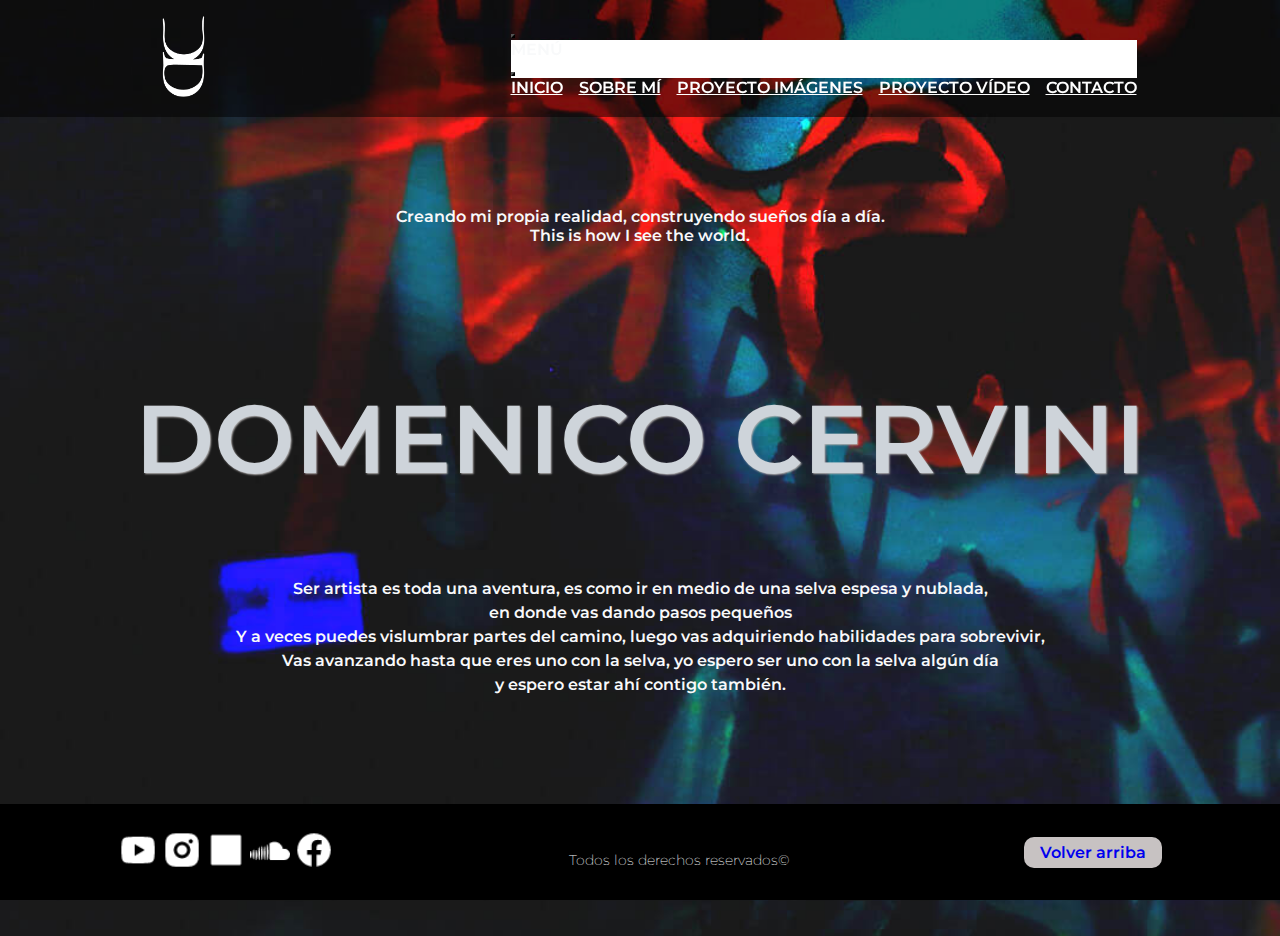
==== commit cfe39628: "modificando nomenclatura de proyecto" ====
--- a/index.html
+++ b/index.html
@@ -98,24 +98,24 @@
     </main>
 
     <!-- pie de página -->
-    <footer class="footerInicio">
+    <footer class="footer">
 
         <!-- enlaces absoluto de redes -->
         <div>
-            <a class="enlaces" href="https://www.youtube.com/channel/UC5MKo9LgobQGzyBZKidRn7w" target="_blank">
-                <img src="img/youtube.png" alt="imagen de logo de youtube">
+            <a class="enlaceFooter" href="https://www.youtube.com/channel/UC5MKo9LgobQGzyBZKidRn7w" target="_blank">
+                <img class="imgFooter"  src="img/youtube.png" alt="imagen de logo de youtube">
             </a> 
-            <a class="enlaces" href="https://www.instagram.com/domenicocervini/" target="_blank">
-                <img src="img/instagram.png" alt="imagen de logo de instagram">
+            <a class="enlaceFooter" href="https://www.instagram.com/domenicocervini/" target="_blank">
+                <img class="imgFooter" src="img/instagram.png" alt="imagen de logo de instagram">
             </a>
-            <a class="enlaces" href="https://domenicocervini.bandcamp.com/" target="_blank">
-                <img src="img/bandCamp.png" alt="imagen de logo de bandcamp">
+            <a class="enlaceFooter" href="https://domenicocervini.bandcamp.com/" target="_blank">
+                <img class="imgFooter" src="img/bandCamp.png" alt="imagen de logo de bandcamp">
             </a>
-            <a class="enlaces" href="https://soundcloud.com/domenicocervini/" target="_blank">
-                <img src="img/soundcloud.png" alt="imagen de logo de soundcloud">
+            <a class="enlaceFooter" href="https://soundcloud.com/domenicocervini/" target="_blank">
+                <img class="imgFooter" src="img/soundcloud.png" alt="imagen de logo de soundcloud">
             </a>
-            <a class="enlaces" href="https://www.facebook.com/domenicocervini.music/" target="_blank">
-                <img src="img/facebook.png" alt="imagen de logo de facebook">
+            <a class="enlaceFooter" href="https://www.facebook.com/domenicocervini.music/" target="_blank">
+                <img class="imgFooter" src="img/facebook.png" alt="imagen de logo de facebook">
             </a>
         </div>
                      
@@ -124,7 +124,7 @@
 
             <!-- enlace interno -->
             <div class="irArriba">
-              <a href="#irArriba">
+              <a class="etiquetaArriba" href="#irArriba">
                 Volver arriba
               </a>
             </div>
--- a/css/main.css
+++ b/css/main.css
@@ -1,3 +1,85 @@
+/* reset general */
+* {
+  margin: 0;
+  padding: 0;
+  box-sizing: border-box;
+}
+
+/* estilos generales */
+body {
+  font-family: "Montserrat", sans-serif;
+  font-weight: 600;
+  background-image: url(../img/fondo.jpeg);
+  color: rgb(248, 249, 250);
+}
+body h1 {
+  font-family: "Montserrat", sans-serif;
+  font-weight: 600;
+  text-shadow: 1px 1px 2px #b8b6b6;
+  text-align: center;
+  text-transform: uppercase;
+  color: rgb(206, 212, 218);
+}
+
+/* estilos de header */
+header .imgHeader {
+  max-width: 5rem;
+  height: auto;
+}
+header .navbar-toggler {
+  background-color: whitesmoke;
+}
+header .offcanvas-header {
+  background-color: rgb(255, 255, 255);
+}
+header .btn-close {
+  background-color: rgba(11, 11, 11, 0.5);
+}
+header .offcanvas-body {
+  background-color: rgb(0, 0, 0);
+}
+header ul {
+  list-style: none;
+  display: flex;
+  gap: 0.2rem;
+  background-color: rgb(0, 0, 0);
+}
+header .nav-link {
+  color: rgb(255, 255, 255);
+}
+
+/* estilos de footer */
+.footer .enlaceFooter {
+  text-decoration: none;
+}
+.footer .enlaceFooter img {
+  width: 1rem;
+  -webkit-text-decoration-line: none;
+          text-decoration-line: none;
+}
+.footer .pFooter {
+  font-family: "Montserrat", sans-serif;
+  font-weight: 200;
+  padding-top: 1rem;
+  font-size: 0.4rem;
+}
+.footer .irArriba {
+  font-size: 0.6rem;
+  display: inline-block;
+  background-color: rgb(199, 194, 194);
+  padding: 6px 16px;
+  border-radius: 10px;
+  text-decoration: none;
+}
+.footer .irArriba .etiquetaArriba {
+  text-decoration: none;
+}
+.footer .irArriba #irArriba {
+  position: absolute;
+  top: 0;
+  text-decoration: none;
+}
+
 /* estilos de index */
 .bodyIndex {
   background-image: url(../img/inicio.jpg);
@@ -18,154 +100,6 @@
 .mainIndex .tituloInicio {
   margin-top: 4rem;
   font-size: 2rem;
-}
-.mainIndex .parrafoArtista {
-  margin-top: 5rem;
-  text-align: center;
-  gap: 2rem;
-  line-height: 1.5rem;
-  color: rgb(248, 249, 250);
-}
-
-/* mq de desktop */
-@media screen and (min-width: 1024px) {
-  /* mq estilos de header */
-  header nav .offcanvas-body {
-    gap: 1rem;
-    background-color: transparent;
-  }
-  header nav ul {
-    gap: 1rem;
-    background-color: transparent;
-  }
-  /* mq de index  */
-  .mainIndex {
-    height: 80vh;
-  }
-  .mainIndex .pIndex {
-    margin-top: 10vh;
-  }
-  .mainIndex .tituloInicio {
-    margin-top: 15vh;
-    font-size: 6rem;
-  }
-  .mainIndex .parrafoArtista {
-    margin-top: 15vh;
-    text-align: center;
-  }
-  /* mq de sobreMi */
-  .mainSobreMi {
-    gap: 2rem;
-    margin: 3rem;
-  }
-  .mainSobreMi .imgSobreMi {
-    margin-top: 1rem;
-    width: 76%;
-    height: auto;
-  }
-  .mainSobreMi .videoSobreMi {
-    display: block;
-    margin-top: 2rem;
-    margin-bottom: 2rem;
-    width: 59rem;
-    height: 42rem;
-  }
-  .mainSobreMi .pArtista {
-    width: 70rem;
-    text-align: center;
-    line-height: 2rem;
-  }
-  /* mq de proyectoVideos */
-  .mainVideo .video {
-    display: grid;
-    grid-template-columns: repeat(2, 1fr);
-    grid-template-rows: repeat(2, 1fr);
-    gap: 2rem;
-  }
-  .mainVideo .video .estiloVideo {
-    width: 550px;
-    height: 315px;
-  }
-  /* mq de proyectoImagenes */
-  .mainProyectoImagenes {
-    margin: 2rem;
-    padding: 2rem;
-    line-height: 2rem;
-    text-align: center;
-  }
-  /* mq de contacto */
-  .gridCaja {
-    display: grid;
-    grid-template-columns: repeat(2, 1fr);
-    grid-template-rows: 60% 40%;
-    text-align: center;
-    margin-top: -5rem;
-    /* estilos de footer */
-  }
-  .gridCaja .textoContacto {
-    text-align: center;
-    margin-top: 4rem;
-    margin-left: 3rem;
-    padding: 3rem;
-    height: 30rem;
-    width: 36rem;
-    line-height: 2.2rem;
-  }
-  .gridCaja .noTextoContacto {
-    display: block;
-  }
-  .gridCaja .imgContacto {
-    width: 30rem;
-    height: 25rem;
-    margin-top: 6rem;
-    margin-left: 3.5rem;
-  }
-  .gridCaja .formulario {
-    grid-column: span 2;
-    padding: 3rem;
-  }
-  .gridCaja footer {
-    justify-content: space-around;
-    align-items: center;
-    position: -webkit-sticky;
-    position: sticky;
-    width: 100%;
-    height: 30rem;
-    bottom: 0;
-  }
-}
-/* mq de tablets */
-@media screen and (min-width: 680px) {
-  /* mq de main sobre mi */
-  .videoSobreMi {
-    display: block;
-    width: 42rem;
-    height: 42rem;
-  }
-  /* mq de proyectoVideos */
-  .video {
-    display: grid;
-    grid-template-columns: 1fr 1fr;
-    grid-template-rows: 1fr 1fr;
-    gap: 10px;
-    margin-top: 4rem;
-  }
-  /* mq de main proyectoImagenes */
-  .mainProyectoImagenes {
-    padding: 1rem;
-    line-height: 2rem;
-    text-align: center;
-  }
-  .mainProyectoImagenes .textoImagenes {
-    margin: 2rem;
-  }
-  /* estilos de footer */
-  footer .pFooter {
-    font-size: 3rem;
-  }
-  footer a img {
-    width: 1.5rem;
-  }
 }
 /* estilos de sobreMi */
 .mainSobreMi {
@@ -189,113 +123,60 @@
   display: none;
 }
 
-/* mq de desktop */
-@media screen and (min-width: 1024px) {
-  /* mq estilos de header */
-  header nav .offcanvas-body {
-    gap: 1rem;
-    background-color: transparent;
-  }
-  header nav ul {
-    gap: 1rem;
-    background-color: transparent;
-  }
-  /* mq de index  */
-  .mainIndex {
-    height: 80vh;
-  }
-  .mainIndex .pIndex {
-    margin-top: 10vh;
-  }
-  .mainIndex .tituloInicio {
-    margin-top: 15vh;
-    font-size: 6rem;
-  }
-  .mainIndex .parrafoArtista {
-    margin-top: 15vh;
-    text-align: center;
-  }
-  /* mq de sobreMi */
-  .mainSobreMi {
-    gap: 2rem;
-    margin: 3rem;
-  }
-  .mainSobreMi .imgSobreMi {
-    margin-top: 1rem;
-    width: 76%;
-    height: auto;
-  }
-  .mainSobreMi .videoSobreMi {
-    display: block;
-    margin-top: 2rem;
-    margin-bottom: 2rem;
-    width: 59rem;
-    height: 42rem;
-  }
-  .mainSobreMi .pArtista {
-    width: 70rem;
-    text-align: center;
-    line-height: 2rem;
-  }
-  /* mq de proyectoVideos */
-  .mainVideo .video {
-    display: grid;
-    grid-template-columns: repeat(2, 1fr);
-    grid-template-rows: repeat(2, 1fr);
-    gap: 2rem;
-  }
-  .mainVideo .video .estiloVideo {
-    width: 550px;
-    height: 315px;
-  }
-  /* mq de proyectoImagenes */
-  .mainProyectoImagenes {
-    margin: 2rem;
-    padding: 2rem;
-    line-height: 2rem;
-    text-align: center;
-  }
-  /* mq de contacto */
-  .gridCaja {
-    display: grid;
-    grid-template-columns: repeat(2, 1fr);
-    grid-template-rows: 60% 40%;
-    text-align: center;
-    margin-top: -5rem;
-    /* estilos de footer */
-  }
-  .gridCaja .textoContacto {
-    text-align: center;
-    margin-top: 4rem;
-    margin-left: 3rem;
-    padding: 3rem;
-    height: 30rem;
-    width: 36rem;
-    line-height: 2.2rem;
-  }
-  .gridCaja .noTextoContacto {
-    display: block;
-  }
-  .gridCaja .imgContacto {
-    width: 30rem;
-    height: 25rem;
-    margin-top: 6rem;
-    margin-left: 3.5rem;
-  }
-  .gridCaja .formulario {
-    grid-column: span 2;
-    padding: 3rem;
-  }
-  .gridCaja footer {
-    justify-content: space-around;
-    align-items: center;
-    position: -webkit-sticky;
-    position: sticky;
-    width: 100%;
-    height: 30rem;
-    bottom: 0;
-  }
-}
+/* estilo proyecto imagenes */
+.mainProyectoImagenes {
+  padding: 2rem;
+  margin-top: 2rem;
+  margin-bottom: 2rem;
+  line-height: 2rem;
+  text-align: justify;
+}
+.mainProyectoImagenes .textoImagenes {
+  margin-top: 3rem;
+  margin-bottom: 3rem;
+}
+
+/* proyecto video */
+.mainVideo {
+  padding: 3rem;
+  line-height: 2rem;
+  text-align: center;
+}
+.mainVideo .pProyectoVideo {
+  margin-top: 1rem;
+  margin-bottom: 1rem;
+}
+.mainVideo .estiloVideo {
+  margin-top: 2rem;
+  width: 270px;
+  height: 220px;
+}
+
+/* estilos contacto */
+.mainContacto {
+  padding: 0.5rem;
+  line-height: 2rem;
+  margin: 3rem;
+  text-align: justify;
+}
+.mainContacto .tituloContacto {
+  margin-bottom: 2rem;
+}
+.mainContacto .noTextoContacto {
+  display: none;
+}
+.mainContacto .imgContacto {
+  margin-top: 3rem;
+  margin-bottom: 3rem;
+}
+.mainContacto .formulario {
+  color: rgb(33, 37, 41);
+}
+.mainContacto .mensajeFormulario, .mainContacto .botonesFormulario {
+  text-align: center;
+  color: rgb(248, 249, 250);
+}
+
 /* mq de tablets */
 @media screen and (min-width: 680px) {
   /* mq de main sobre mi */
@@ -310,11 +191,11 @@
     grid-template-columns: 1fr 1fr;
     grid-template-rows: 1fr 1fr;
     gap: 10px;
-    margin-top: 4rem;
+    margin-top: 1rem;
   }
   /* mq de main proyectoImagenes */
   .mainProyectoImagenes {
-    padding: 1rem;
+    padding: 1.5rem;
     line-height: 2rem;
     text-align: center;
   }
@@ -322,26 +203,16 @@
     margin: 2rem;
   }
   /* estilos de footer */
-  footer .pFooter {
-    font-size: 3rem;
-  }
-  footer a img {
+  .footer .enlaceFooter {
+    text-decoration: none;
+  }
+  .footer .pFooter {
+    font-size: 0.6rem;
+  }
+  .footer .imgFooter {
     width: 1.5rem;
   }
 }
-/* estilo proyecto imagenes */
-.mainProyectoImagenes {
-  padding: 2rem;
-  margin-top: 2rem;
-  margin-bottom: 2rem;
-  line-height: 2rem;
-  text-align: justify;
-}
-.mainProyectoImagenes .textoImagenes {
-  margin-top: 3rem;
-  margin-bottom: 3rem;
-}
-
 /* mq de desktop */
 @media screen and (min-width: 1024px) {
   /* mq estilos de header */
@@ -355,7 +226,7 @@
   }
   /* mq de index  */
   .mainIndex {
-    height: 80vh;
+    height: 65vh;
   }
   .mainIndex .pIndex {
     margin-top: 10vh;
@@ -390,6 +261,9 @@
     text-align: center;
     line-height: 2rem;
   }
+  .mainSobreMi .pSobreMiDesktop {
+    display: block;
+  }
   /* mq de proyectoVideos */
   .mainVideo .video {
     display: grid;
@@ -398,8 +272,8 @@
     gap: 2rem;
   }
   .mainVideo .video .estiloVideo {
-    width: 550px;
-    height: 315px;
+    width: 690px;
+    height: 430px;
   }
   /* mq de proyectoImagenes */
   .mainProyectoImagenes {
@@ -411,16 +285,15 @@
   /* mq de contacto */
   .gridCaja {
     display: grid;
-    grid-template-columns: repeat(2, 1fr);
+    grid-template-columns: repeat 2, 1fr;
     grid-template-rows: 60% 40%;
     text-align: center;
     margin-top: -5rem;
-    /* estilos de footer */
   }
   .gridCaja .textoContacto {
     text-align: center;
     margin-top: 4rem;
-    margin-left: 3rem;
+    margin-left: 10rem;
     padding: 3rem;
     height: 30rem;
     width: 36rem;
@@ -439,394 +312,103 @@
     grid-column: span 2;
     padding: 3rem;
   }
-  .gridCaja footer {
+  /* estilos de footer */
+  .footer {
     justify-content: space-around;
     align-items: center;
     position: -webkit-sticky;
     position: sticky;
     width: 100%;
-    height: 30rem;
+    height: 7rem;
     bottom: 0;
   }
-}
-/* mq de tablets */
-@media screen and (min-width: 680px) {
-  /* mq de main sobre mi */
-  .videoSobreMi {
-    display: block;
-    width: 42rem;
-    height: 42rem;
-  }
-  /* mq de proyectoVideos */
-  .video {
-    display: grid;
-    grid-template-columns: 1fr 1fr;
-    grid-template-rows: 1fr 1fr;
-    gap: 10px;
-    margin-top: 4rem;
-  }
-  /* mq de main proyectoImagenes */
-  .mainProyectoImagenes {
-    padding: 1rem;
-    line-height: 2rem;
-    text-align: center;
-  }
-  .mainProyectoImagenes .textoImagenes {
-    margin: 2rem;
-  }
-  /* estilos de footer */
-  footer .pFooter {
-    font-size: 3rem;
-  }
-  footer a img {
-    width: 1.5rem;
-  }
-}
-/* proyecto video */
-.mainVideo {
-  padding: 3rem;
-  line-height: 2rem;
-  text-align: center;
-}
-.mainVideo .pProyectoVideo {
-  margin-top: 1rem;
-  margin-bottom: 1rem;
-}
-.mainVideo .estiloVideo {
-  margin-top: 2rem;
-  width: 270px;
-  height: 220px;
-}
-
-/* mq de desktop */
-@media screen and (min-width: 1024px) {
-  /* mq estilos de header */
-  header nav .offcanvas-body {
-    gap: 1rem;
-    background-color: transparent;
-  }
-  header nav ul {
-    gap: 1rem;
-    background-color: transparent;
-  }
-  /* mq de index  */
-  .mainIndex {
-    height: 80vh;
-  }
-  .mainIndex .pIndex {
-    margin-top: 10vh;
-  }
-  .mainIndex .tituloInicio {
-    margin-top: 15vh;
-    font-size: 6rem;
-  }
-  .mainIndex .parrafoArtista {
-    margin-top: 15vh;
-    text-align: center;
-  }
-  /* mq de sobreMi */
-  .mainSobreMi {
-    gap: 2rem;
-    margin: 3rem;
-  }
-  .mainSobreMi .imgSobreMi {
-    margin-top: 1rem;
-    width: 76%;
-    height: auto;
-  }
-  .mainSobreMi .videoSobreMi {
-    display: block;
-    margin-top: 2rem;
-    margin-bottom: 2rem;
-    width: 59rem;
-    height: 42rem;
-  }
-  .mainSobreMi .pArtista {
-    width: 70rem;
-    text-align: center;
-    line-height: 2rem;
-  }
-  /* mq de proyectoVideos */
-  .mainVideo .video {
-    display: grid;
-    grid-template-columns: repeat(2, 1fr);
-    grid-template-rows: repeat(2, 1fr);
-    gap: 2rem;
-  }
-  .mainVideo .video .estiloVideo {
-    width: 550px;
-    height: 315px;
-  }
-  /* mq de proyectoImagenes */
-  .mainProyectoImagenes {
-    margin: 2rem;
-    padding: 2rem;
-    line-height: 2rem;
-    text-align: center;
-  }
-  /* mq de contacto */
-  .gridCaja {
-    display: grid;
-    grid-template-columns: repeat(2, 1fr);
-    grid-template-rows: 60% 40%;
-    text-align: center;
-    margin-top: -5rem;
-    /* estilos de footer */
-  }
-  .gridCaja .textoContacto {
-    text-align: center;
-    margin-top: 4rem;
-    margin-left: 3rem;
-    padding: 3rem;
-    height: 30rem;
-    width: 36rem;
-    line-height: 2.2rem;
-  }
-  .gridCaja .noTextoContacto {
-    display: block;
-  }
-  .gridCaja .imgContacto {
-    width: 30rem;
-    height: 25rem;
-    margin-top: 6rem;
-    margin-left: 3.5rem;
-  }
-  .gridCaja .formulario {
-    grid-column: span 2;
-    padding: 3rem;
-  }
-  .gridCaja footer {
-    justify-content: space-around;
-    align-items: center;
-    position: -webkit-sticky;
-    position: sticky;
-    width: 100%;
-    height: 30rem;
-    bottom: 0;
-  }
-}
-/* mq de tablets */
-@media screen and (min-width: 680px) {
-  /* mq de main sobre mi */
-  .videoSobreMi {
-    display: block;
-    width: 42rem;
-    height: 42rem;
-  }
-  /* mq de proyectoVideos */
-  .video {
-    display: grid;
-    grid-template-columns: 1fr 1fr;
-    grid-template-rows: 1fr 1fr;
-    gap: 10px;
-    margin-top: 4rem;
-  }
-  /* mq de main proyectoImagenes */
-  .mainProyectoImagenes {
-    padding: 1rem;
-    line-height: 2rem;
-    text-align: center;
-  }
-  .mainProyectoImagenes .textoImagenes {
-    margin: 2rem;
-  }
-  /* estilos de footer */
-  footer .pFooter {
-    font-size: 3rem;
-  }
-  footer a img {
-    width: 1.5rem;
-  }
-}
-/* estilos contacto */
-.mainContacto {
-  padding: 0.5rem;
-  line-height: 2rem;
-  margin: 3rem;
-  text-align: justify;
-}
-.mainContacto .tituloContacto {
-  margin-bottom: 2rem;
-}
-.mainContacto .noTextoContacto {
-  display: none;
-}
-.mainContacto .imgContacto {
-  margin-top: 3rem;
-  margin-bottom: 3rem;
-}
-.mainContacto .formulario {
-  color: rgb(33, 37, 41);
-}
-.mainContacto .mensajeFormulario, .mainContacto .botonesFormulario {
-  text-align: center;
-  color: rgb(248, 249, 250);
-}
-
-/* mq de desktop */
-@media screen and (min-width: 1024px) {
-  /* mq estilos de header */
-  header nav .offcanvas-body {
-    gap: 1rem;
-    background-color: transparent;
-  }
-  header nav ul {
-    gap: 1rem;
-    background-color: transparent;
-  }
-  /* mq de index  */
-  .mainIndex {
-    height: 80vh;
-  }
-  .mainIndex .pIndex {
-    margin-top: 10vh;
-  }
-  .mainIndex .tituloInicio {
-    margin-top: 15vh;
-    font-size: 6rem;
-  }
-  .mainIndex .parrafoArtista {
-    margin-top: 15vh;
-    text-align: center;
-  }
-  /* mq de sobreMi */
-  .mainSobreMi {
-    gap: 2rem;
-    margin: 3rem;
-  }
-  .mainSobreMi .imgSobreMi {
-    margin-top: 1rem;
-    width: 76%;
-    height: auto;
-  }
-  .mainSobreMi .videoSobreMi {
-    display: block;
-    margin-top: 2rem;
-    margin-bottom: 2rem;
-    width: 59rem;
-    height: 42rem;
-  }
-  .mainSobreMi .pArtista {
-    width: 70rem;
-    text-align: center;
-    line-height: 2rem;
-  }
-  /* mq de proyectoVideos */
-  .mainVideo .video {
-    display: grid;
-    grid-template-columns: repeat(2, 1fr);
-    grid-template-rows: repeat(2, 1fr);
-    gap: 2rem;
-  }
-  .mainVideo .video .estiloVideo {
-    width: 550px;
-    height: 315px;
-  }
-  /* mq de proyectoImagenes */
-  .mainProyectoImagenes {
-    margin: 2rem;
-    padding: 2rem;
-    line-height: 2rem;
-    text-align: center;
-  }
-  /* mq de contacto */
-  .gridCaja {
-    display: grid;
-    grid-template-columns: repeat(2, 1fr);
-    grid-template-rows: 60% 40%;
-    text-align: center;
-    margin-top: -5rem;
-    /* estilos de footer */
-  }
-  .gridCaja .textoContacto {
-    text-align: center;
-    margin-top: 4rem;
-    margin-left: 3rem;
-    padding: 3rem;
-    height: 30rem;
-    width: 36rem;
-    line-height: 2.2rem;
-  }
-  .gridCaja .noTextoContacto {
-    display: block;
-  }
-  .gridCaja .imgContacto {
-    width: 30rem;
-    height: 25rem;
-    margin-top: 6rem;
-    margin-left: 3.5rem;
-  }
-  .gridCaja .formulario {
-    grid-column: span 2;
-    padding: 3rem;
-  }
-  .gridCaja footer {
-    justify-content: space-around;
-    align-items: center;
-    position: -webkit-sticky;
-    position: sticky;
-    width: 100%;
-    height: 30rem;
-    bottom: 0;
-  }
-}
-/* mq de tablets */
-@media screen and (min-width: 680px) {
-  /* mq de main sobre mi */
-  .videoSobreMi {
-    display: block;
-    width: 42rem;
-    height: 42rem;
-  }
-  /* mq de proyectoVideos */
-  .video {
-    display: grid;
-    grid-template-columns: 1fr 1fr;
-    grid-template-rows: 1fr 1fr;
-    gap: 10px;
-    margin-top: 4rem;
-  }
-  /* mq de main proyectoImagenes */
-  .mainProyectoImagenes {
-    padding: 1rem;
-    line-height: 2rem;
-    text-align: center;
-  }
-  .mainProyectoImagenes .textoImagenes {
-    margin: 2rem;
-  }
-  /* estilos de footer */
-  footer .pFooter {
-    font-size: 3rem;
-  }
-  footer a img {
-    width: 1.5rem;
-  }
-}
-/* reset general */
-* {
-  margin: 0;
-  padding: 0;
-  box-sizing: border-box;
-}
-
-/* estilos generales */
-body {
-  font-family: "Montserrat", sans-serif;
-  font-weight: 600;
-  background-image: url(../img/fondo.jpeg);
-  color: rgb(248, 249, 250);
-}
-body h1 {
-  font-family: "Montserrat", sans-serif;
-  font-weight: 600;
-  text-shadow: 1px 1px 2px #b8b6b6;
-  text-align: center;
-  text-transform: uppercase;
-  color: rgb(206, 212, 218);
-}
-
-/* estilos de header */
+  .footer .pFooter {
+    font-size: 0.9rem;
+  }
+  .footer .enlaceFooter {
+    text-decoration: none;
+  }
+  .footer .enlaceFooter img {
+    width: 2.5rem;
+    -webkit-text-decoration-line: none;
+            text-decoration-line: none;
+  }
+  .footer .irArriba {
+    font-size: 1rem;
+    padding: 6px 16px;
+    border-radius: 10px;
+  }
+  /* estilos generales de transiciones */
+  header nav ul li:hover {
+    border-bottom: 1px solid rgb(213, 189, 175);
+    transform: scale(0.9);
+    background-color: rgba(255, 255, 255, 0.4);
+  }
+  .tituloInicio, .tituloSobreMi, .tituloVideo, .tituloImagenes, .tituloContacto {
+    transition: 2s;
+  }
+  .tituloInicio:hover, .tituloSobreMi:hover, .tituloVideo:hover, .tituloImagenes:hover, .tituloContacto:hover {
+    transform: scale(0.8);
+    transition: 4s;
+  }
+  /* animacion de sobreMi */
+  .imgSobreMi {
+    -webkit-animation-name: ani_img;
+            animation-name: ani_img;
+    -webkit-animation-iteration-count: infinite;
+            animation-iteration-count: infinite;
+    -webkit-animation-duration: 10s;
+            animation-duration: 10s;
+    -webkit-animation-delay: 1s;
+            animation-delay: 1s;
+  }
+  @-webkit-keyframes ani_img {
+    0% {
+      transform: scale(1.1);
+    }
+    15% {
+      transform: scale(1);
+    }
+    30% {
+      transform: scale(0.9);
+    }
+    45% {
+      transform: scale(0.8);
+    }
+    60% {
+      transform: scale(0.9);
+    }
+    75% {
+      transform: scale(1);
+    }
+    100% {
+      transform: scale(1.1);
+    }
+  }
+  @keyframes ani_img {
+    0% {
+      transform: scale(1.1);
+    }
+    15% {
+      transform: scale(1);
+    }
+    30% {
+      transform: scale(0.9);
+    }
+    45% {
+      transform: scale(0.8);
+    }
+    60% {
+      transform: scale(0.9);
+    }
+    75% {
+      transform: scale(1);
+    }
+    100% {
+      transform: scale(1.1);
+    }
+  }
+}
 header {
   display: flex;
   justify-content: space-around;
@@ -838,35 +420,16 @@
   text-transform: uppercase;
   background-color: rgba(0, 0, 0, 0.5);
 }
-header .imgHeader {
-  max-width: 5rem;
-  height: auto;
-}
-header .navbar_toggler {
-  background-color: whitesmoke;
-}
-header .offcanvas_header {
-  color: rgb(255, 255, 255);
-  background-color: rgb(0, 0, 0);
-}
-header .btn-close {
-  background-color: rgb(255, 255, 255);
-}
-header .offcanvas-body {
-  background-color: rgb(0, 0, 0);
-}
-header ul {
-  list-style: none;
-  display: flex;
-  gap: 0.2rem;
-  background-color: rgb(0, 0, 0);
-}
-header .nav-link {
-  color: rgb(255, 255, 255);
-}
-
-/* estilos de footer */
-footer {
+
+.mainIndex .parrafoArtista {
+  margin-top: 5rem;
+  text-align: center;
+  gap: 2rem;
+  line-height: 1.5rem;
+  color: rgb(248, 249, 250);
+}
+
+.footer {
   background-color: rgb(0, 0, 0);
   display: flex;
   justify-content: space-around;
@@ -874,33 +437,6 @@
   position: -webkit-sticky;
   position: sticky;
   width: 100%;
-  height: 4rem;
+  height: 6rem;
   bottom: 0;
-}
-footer .enlaces {
-  text-decoration: none;
-}
-footer .enlaces img {
-  width: 1rem;
-  -webkit-text-decoration-line: none;
-          text-decoration-line: none;
-}
-footer .pFooter {
-  font-family: "Montserrat", sans-serif;
-  font-weight: 200;
-  padding-top: 1rem;
-  font-size: 0.4rem;
-}
-footer .irArriba {
-  font-size: 0.6rem;
-  display: inline-block;
-  background-color: rgb(255, 255, 255);
-  padding: 6px 16px;
-  border-radius: 10px;
-  text-decoration: none;
-}
-footer .irArriba #irArriba {
-  position: absolute;
-  top: 0;
-  text-decoration: none;
 }/*# sourceMappingURL=main.css.map */